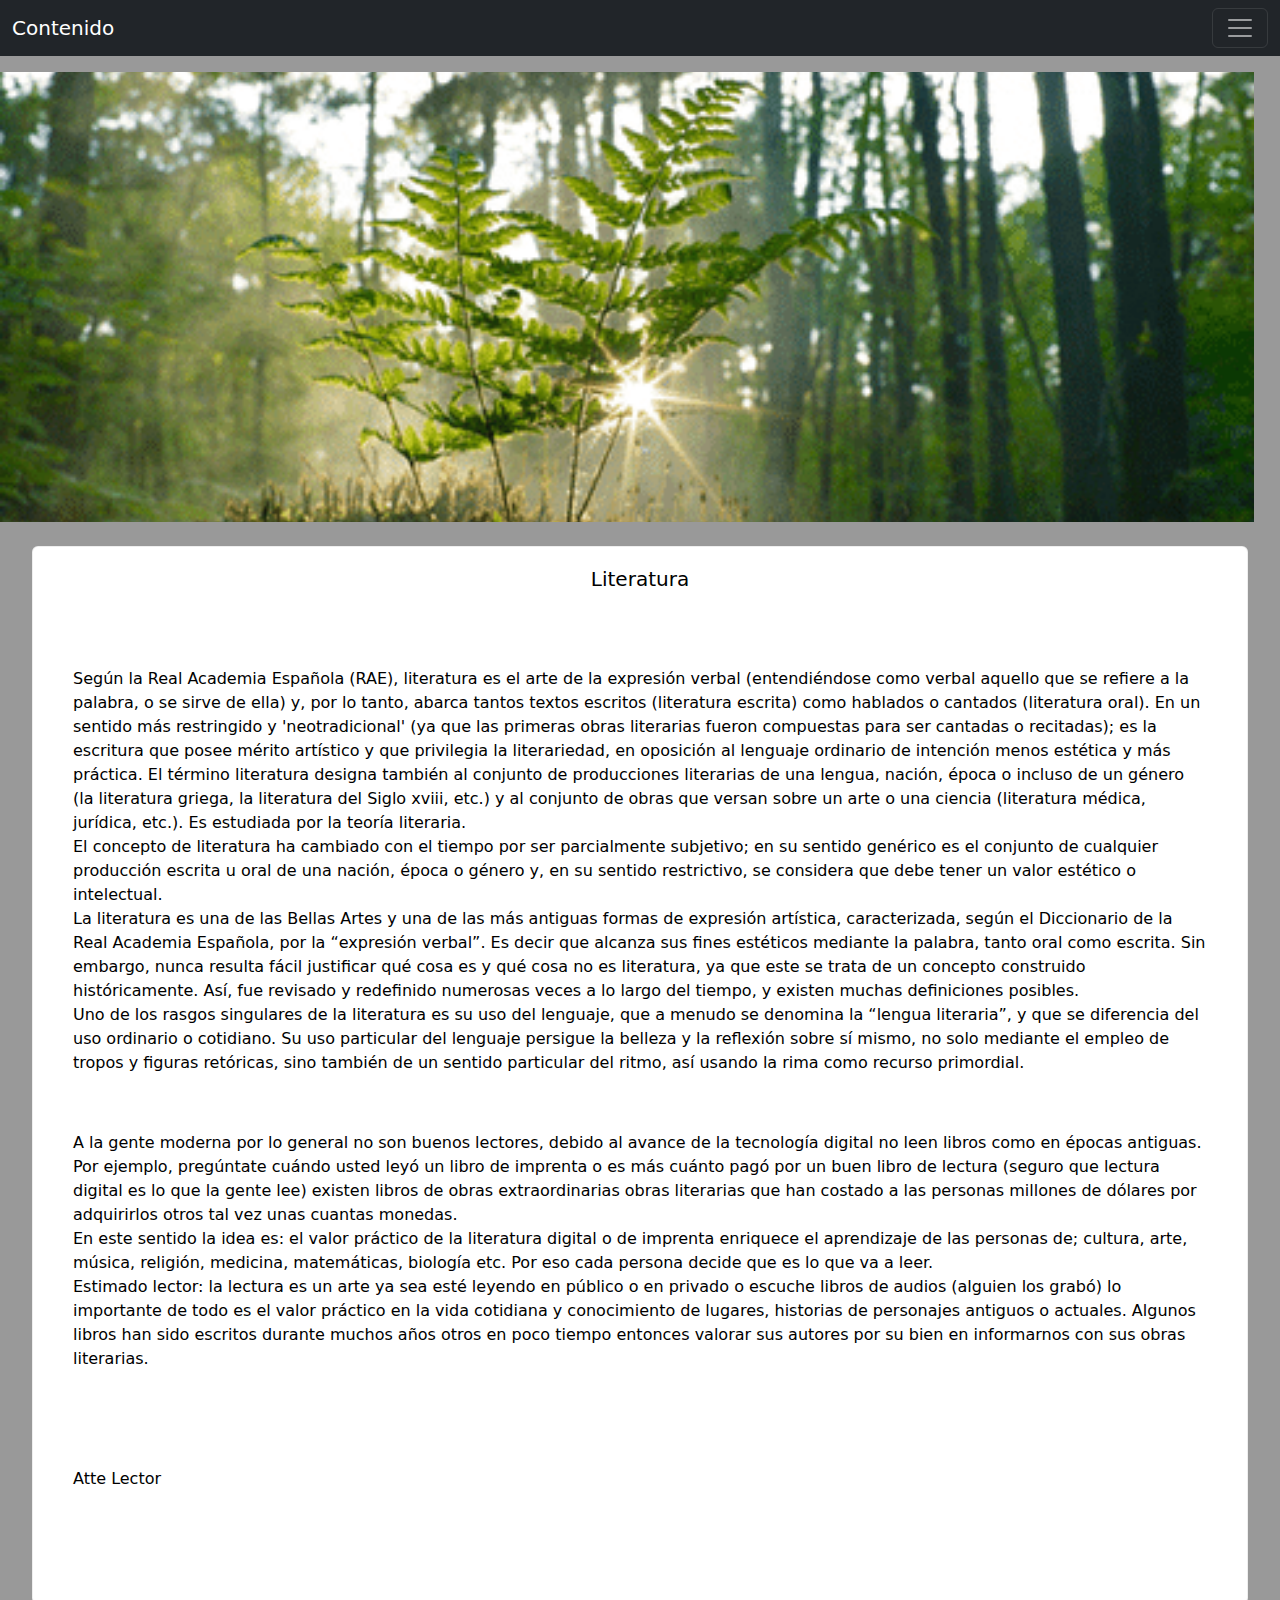
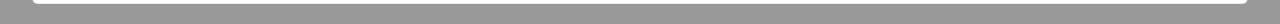
==== contenido.html @ c0efc9ba "ok" ====
<!DOCTYPE html>
<html lang="en">

<head>
  <meta charset="UTF-8">
  <meta name="viewport" content="width=device-width, initial-scale=1.0">
  <link rel="stylesheet" href="	https://cdn.jsdelivr.net/npm/bootstrap@5.3.2/dist/css/bootstrap.min.css">
  <script defer src="	https://cdn.jsdelivr.net/npm/bootstrap@5.3.2/dist/js/bootstrap.bundle.min.js"></script>
  <link rel="stylesheet" href="Escritura.css">
  <link rel="icon" href="#">

  <title>Literatura</title>
</head>

<body>
  <nav class="navbar navbar-dark bg-dark fixed-top">
    <div class="container-fluid">
      <a class="navbar-brand" href="#">Contenido</a>
      <button class="navbar-toggler" type="button" data-bs-toggle="offcanvas" data-bs-target="#offcanvasDarkNavbar"
        aria-controls="offcanvasDarkNavbar" aria-label="Toggle navigation">
        <span class="navbar-toggler-icon"></span>
      </button>
      <div class="offcanvas offcanvas-end text-bg-dark" tabindex="-1" id="offcanvasDarkNavbar"
        aria-labelledby="offcanvasDarkNavbarLabel">
        <div class="offcanvas-header">
          <h5 class="offcanvas-title" id="offcanvasDarkNavbarLabel"></h5>
          <button type="button" class="btn-close btn-close-white" data-bs-dismiss="offcanvas"
            aria-label="Close"></button>
        </div>
        <div class="offcanvas-body">
          <ul class="navbar-nav justify-content-end flex-grow-1 pe-3">
            <li class="nav-item">
              <a class="nav-link active" aria-current="page" href="index.html">Literatura</a>
            </li>



            <li><a class="dropdown-item" href="contenido.html">Contenido</a></li>
            <li><a class="dropdown-item" href="creditos.html">Creditos</a></li>
            <li>

          </ul>
          <form class="d-flex mt-3" role="search">
            <input class="form-control me-2" type="search" placeholder="Search" aria-label="Search">
            <button class="btn btn-success" type="submit">Search</button>
          </form>
        </div>
      </div>
    </div>
  </nav>
  <br>
  <br>
  <br>
  <audio src="audio/precusor 02.mp3" loop autoplay controlslist="nodownload"></audio>

  <header style="background: url(img/5.gif) no-repeat; background-size: cover; background-position: center;">

  </header>
  <br>
  
  
  


  <div class="contenido rounded">
    <div class="three-col">
      <div class="col">

        <h5>Literatura</h5>
        <br>
        <br>

        <p>
          Según la Real Academia Española (RAE), literatura es el arte de la expresión verbal (entendiéndose como verbal
          aquello que se refiere a la palabra, o se sirve de ella) y, por lo tanto, abarca tantos textos escritos
          (literatura escrita) como hablados o cantados (literatura oral). En un sentido más restringido y
          'neotradicional' (ya que las primeras obras literarias fueron compuestas para ser cantadas o recitadas); es la
          escritura que posee mérito artístico y que privilegia la literariedad, en oposición al lenguaje ordinario de
          intención menos estética y más práctica. El término literatura designa también al conjunto de producciones
          literarias de una lengua, nación, época o incluso de un género (la literatura griega, la literatura del Siglo
          xviii, etc.) y al conjunto de obras que versan sobre un arte o una ciencia (literatura médica, jurídica,
          etc.). Es estudiada por la teoría literaria. <br>

          El concepto de literatura ha cambiado con el tiempo por ser parcialmente subjetivo; en su sentido genérico es
          el conjunto de cualquier producción escrita u oral de una nación, época o género y, en su sentido restrictivo,
          se considera que debe tener un valor estético o intelectual. <br>

          La literatura es una de las Bellas Artes y una de las más antiguas formas de expresión artística,
          caracterizada, según el Diccionario de la Real Academia Española, por la “expresión verbal”. Es decir que
          alcanza sus fines estéticos mediante la palabra, tanto oral como escrita. Sin embargo, nunca resulta fácil
          justificar qué cosa es y qué cosa no es literatura, ya que este se trata de un concepto construido
          históricamente. Así, fue revisado y redefinido numerosas veces a lo largo del tiempo, y existen muchas
          definiciones posibles. <br>

          Uno de los rasgos singulares de la literatura es su uso del lenguaje, que a menudo se denomina la “lengua
          literaria”, y que se diferencia del uso ordinario o cotidiano. Su uso particular del lenguaje persigue la
          belleza y la reflexión sobre sí mismo, no solo mediante el empleo de tropos y figuras retóricas, sino también
          de un sentido particular del ritmo, así usando la rima como recurso primordial. <br>

        <p>




          A la gente moderna por lo general no son buenos lectores, debido al avance de la tecnología digital no leen
          libros como en épocas antiguas. Por ejemplo, pregúntate cuándo usted leyó un libro de imprenta o es más cuánto
          pagó por un buen libro de lectura (seguro que lectura digital es lo que la gente lee) existen libros de obras
          extraordinarias obras literarias que han costado a las personas millones de dólares por adquirirlos otros tal
          vez unas cuantas monedas. <br>
          En este sentido la idea es: el valor práctico de la literatura digital o de imprenta enriquece el aprendizaje
          de las personas de; cultura, arte, música, religión, medicina, matemáticas, biología etc. Por eso cada persona
          decide que es lo que va a leer. <br>
          Estimado lector: la lectura es un arte ya sea esté leyendo en público o en privado o escuche libros de audios
          (alguien los grabó) lo importante de todo es el valor práctico en la vida cotidiana y conocimiento de lugares,
          historias de personajes antiguos o actuales. Algunos libros han sido escritos durante muchos años otros en
          poco tiempo entonces valorar sus autores por su bien en informarnos con sus obras literarias.
          <br>
          <br><br>
          <br>
          <br>
          Atte Lector
        </p>

        </p>
      </div>
    </div>
  </div>
  <footer>
  </footer>












</body>

</html>
---- Escritura.css ----
*{
    padding: 0;
    margin: 0;
    box-sizing: border-box;
}

.contenido{
    width: 95%;
    text-align: center;
    vertical-align:middle;
    
    color:inherit;
    padding:20px;
    margin:auto; 
    background: white;
    border: #cccccc57 .03px solid;
}
p{
    color:black;
    text-align: left;
    padding: 20px;
}
h1,
h2,
h3
{
    text-align: center;
    color: rgb(0, 0, 0);
}

body{
align-content: center;
    background: linear-gradient(to right,rgba(0,0,0,.4),rgba(0,0,0,.4)), rgb(255, 255, 255);
    color:black;
}

nav{
    padding: 20px;
    display: block;
    text-decoration: none;
    width: 100%;
    background: rgba(152, 76, 0, 0.696);
    
}
nav li{
    display: inline;
    text-decoration: none;
    padding: 10px;
    font-size: larger;
    color: white;
    
    
}
li a{
    align-items: flex-end;
    color: white;
    text-decoration: none;
}

header{
    width: 98%;
    
    background: url(/img/giphy\ 3.gif) no-repeat;
    background-size: cover;
    background-position: center;
    background-size: cover;
    min-height: 50dvh;
    
}
footer{
    padding: 40px;
    width: 100;
    padding-top: 20px;
    background-color: transparent;
    position: relative;
    padding-bottom: 0;
}
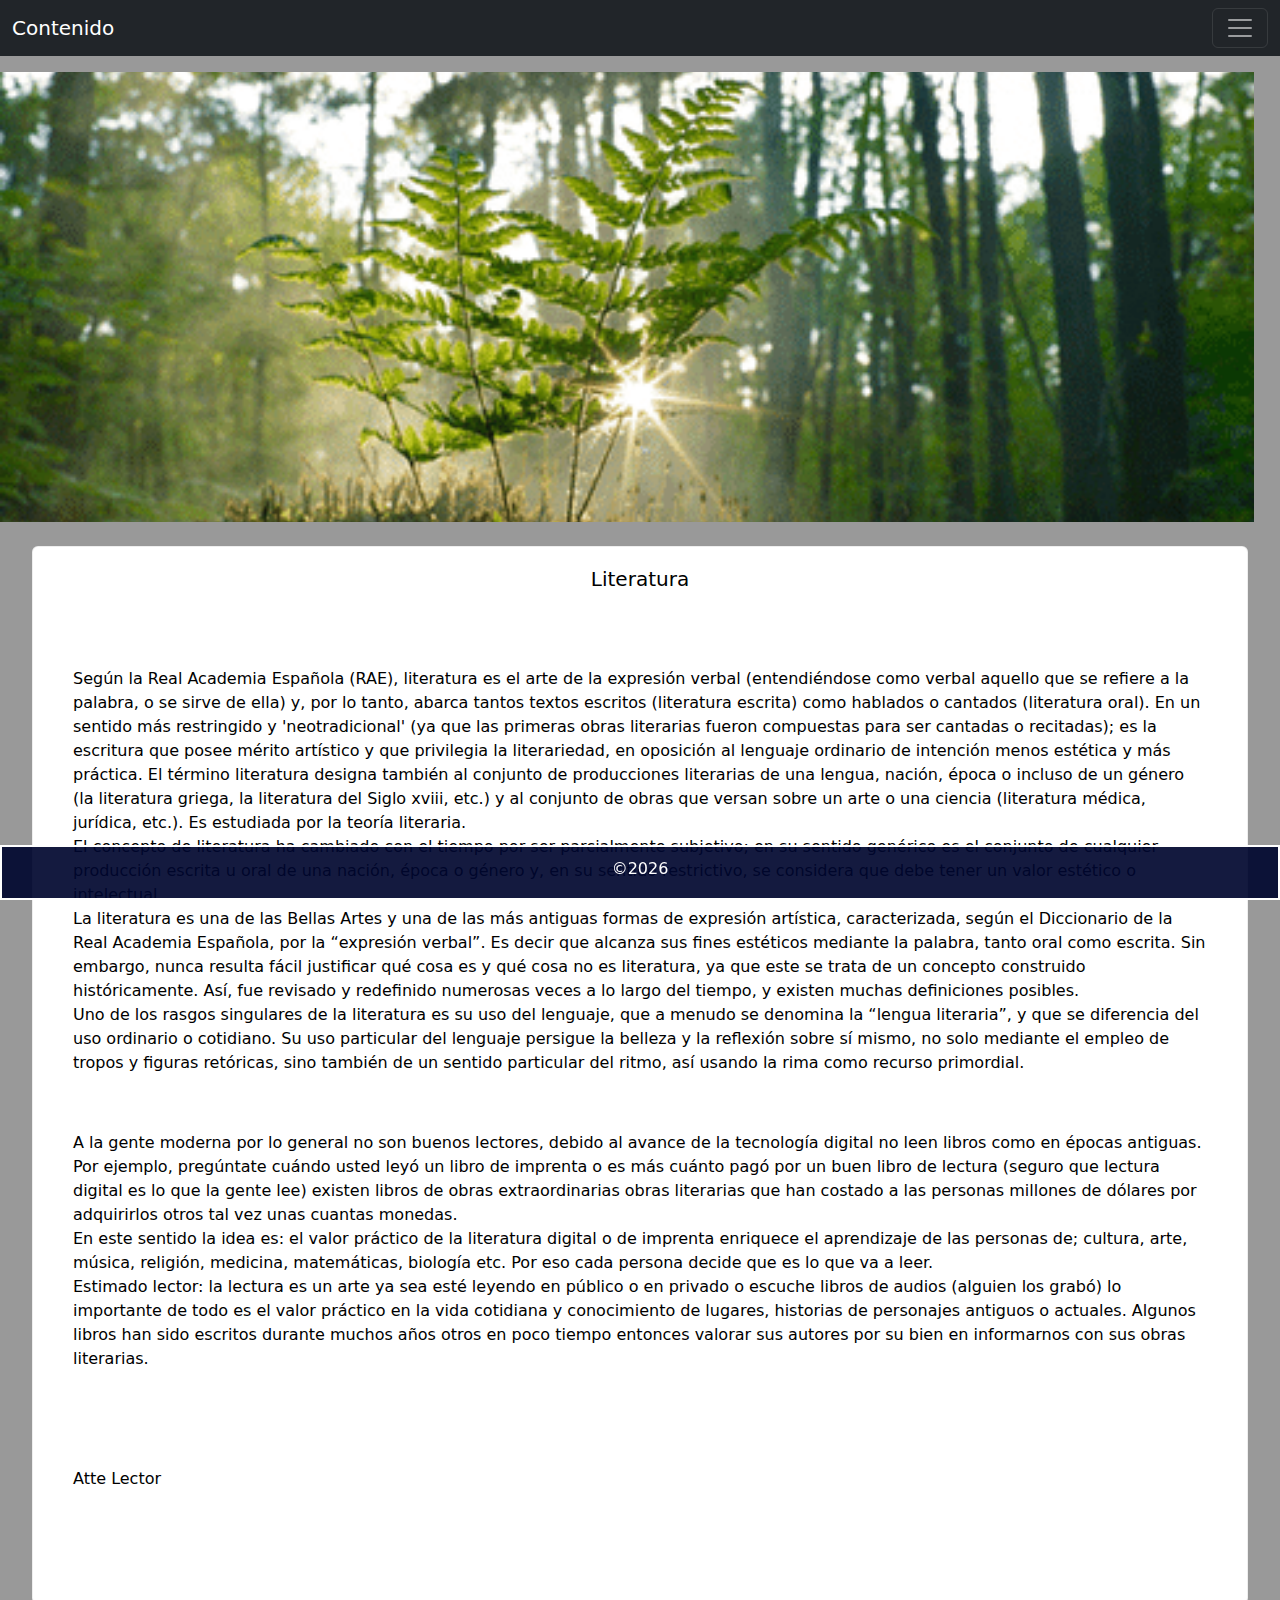
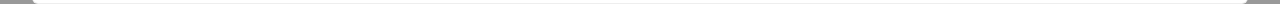
==== commit 93867e22: "ok" ====
--- a/contenido.html
+++ b/contenido.html
@@ -125,17 +125,11 @@
       </div>
     </div>
   </div>
+  
   <footer>
+    <h6> &COPY;<script >document.write(new Date().getFullYear());</script></h6>
+
   </footer>
-
-
-
-
-
-
-
-
-
 
 
 
--- a/Escritura.css
+++ b/Escritura.css
@@ -14,6 +14,20 @@
     margin:auto; 
     background: white;
     border: #cccccc57 .03px solid;
+
+}
+
+.slider{
+    width: 95%;
+    text-align: center;
+    vertical-align:middle;
+    padding-left: 10px;
+
+    
+    color:inherit;
+    margin:auto; 
+    background: transparent;
+
 }
 p{
     color:black;
@@ -26,6 +40,9 @@
 {
     text-align: center;
     color: rgb(0, 0, 0);
+}
+h6{
+    color: white;
 }
 
 body{
@@ -68,10 +85,15 @@
     
 }
 footer{
-    padding: 40px;
-    width: 100;
-    padding-top: 20px;
-    background-color: transparent;
-    position: relative;
-    padding-bottom: 0;
+    width: 100%;
+    margin:0 auto;
+    bottom: 0;
+    position: fixed;
+    text-align: center;
+    padding: 12px;
+    font-size: 75%;
+    border: 2px solid rgb(255, 255, 255);
+    background: rgba(0, 6, 47, 0.92) ;
+    bottom: 0;
+  
 }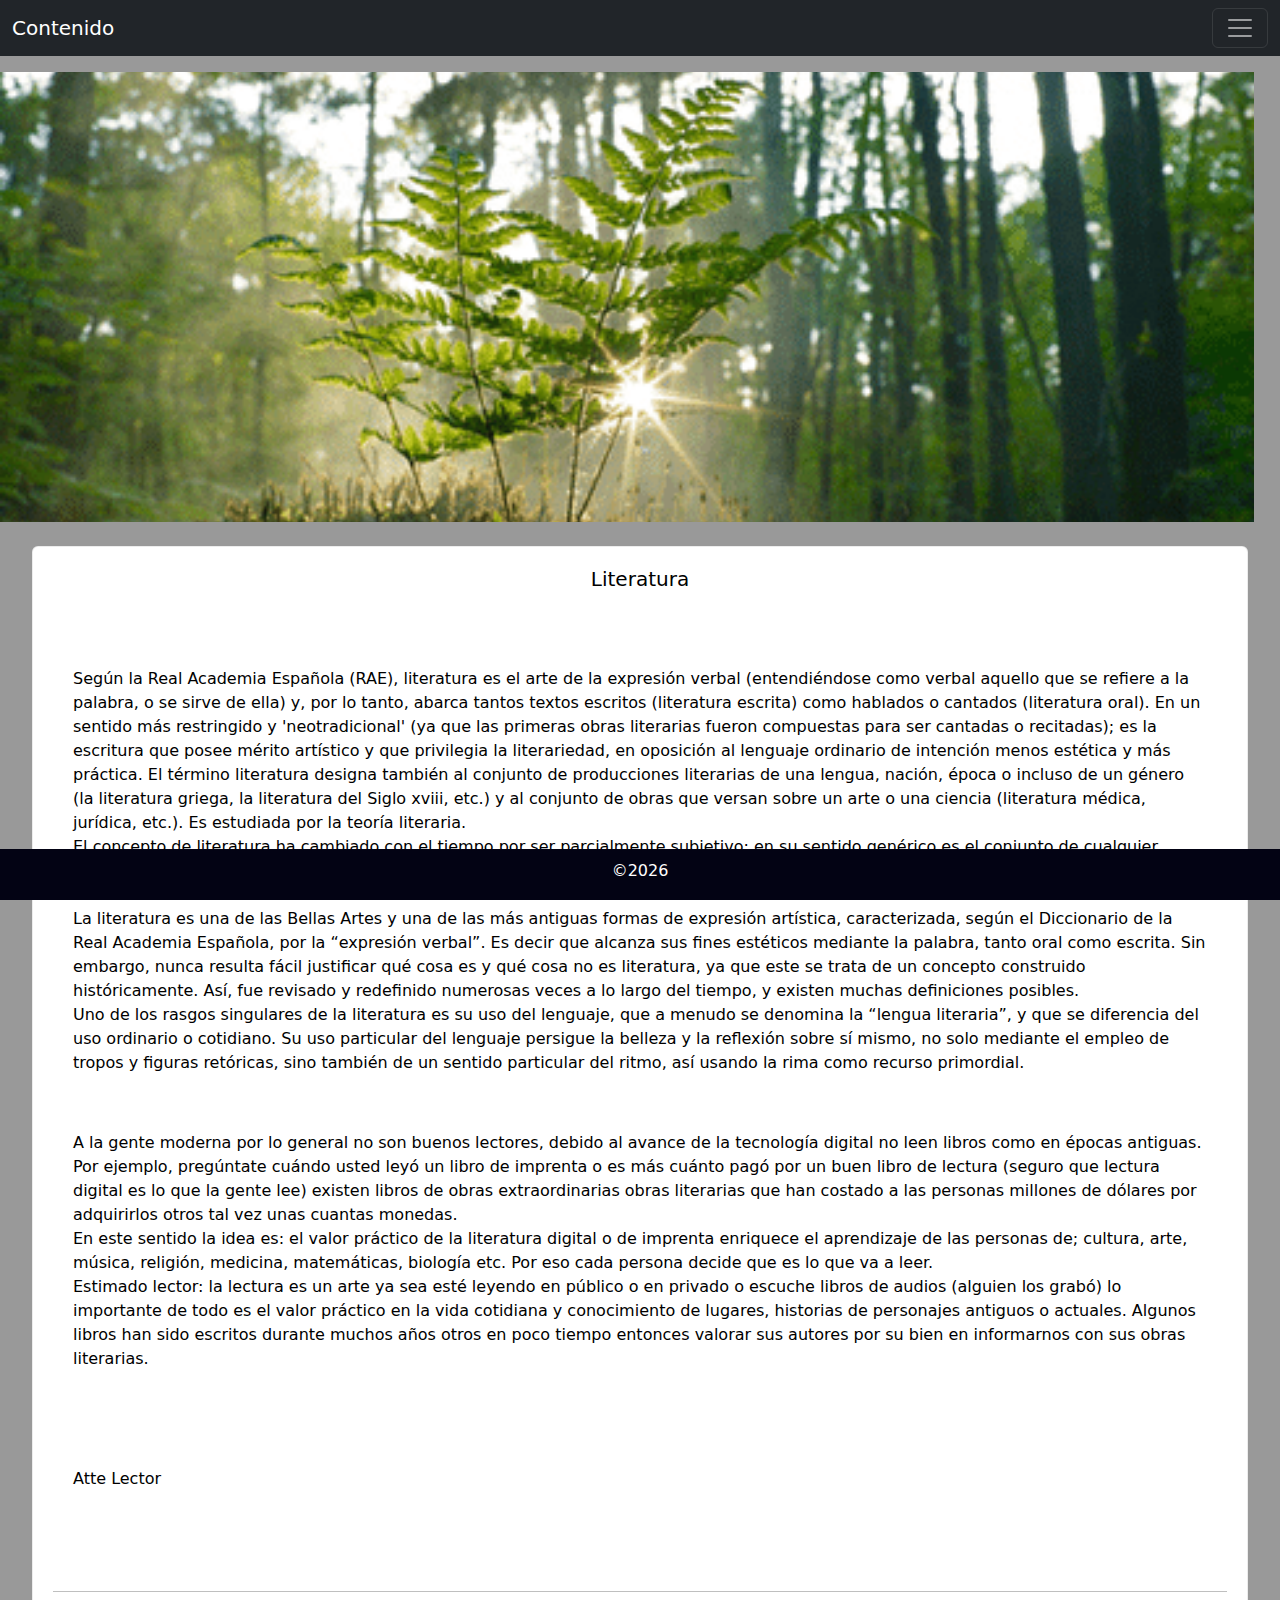
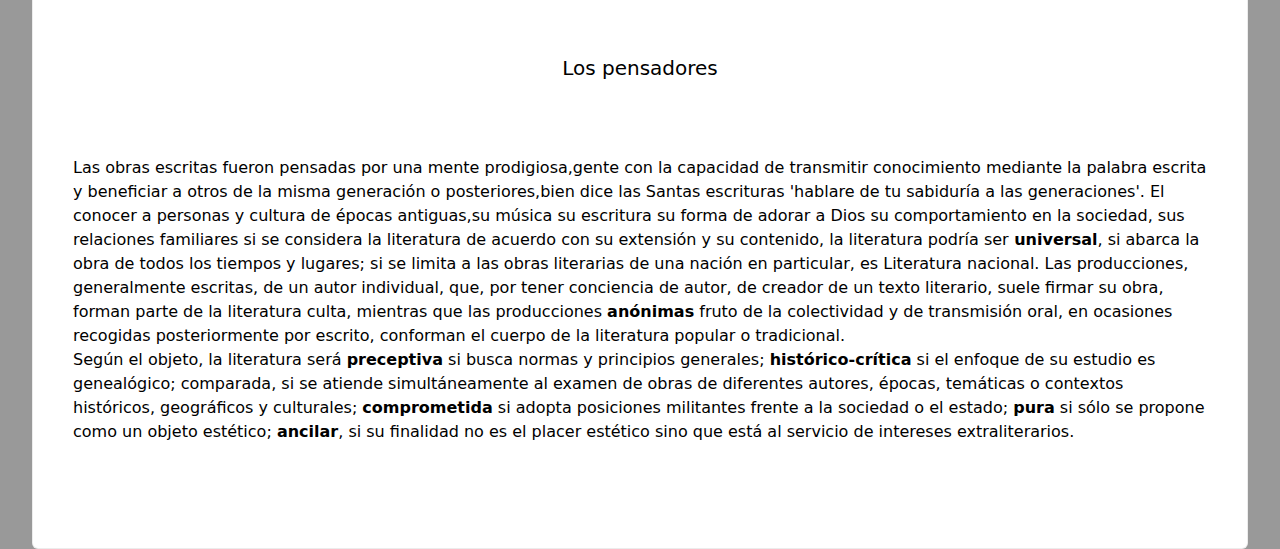
==== commit 3d85907a: "ok" ====
--- a/contenido.html
+++ b/contenido.html
@@ -96,7 +96,7 @@
           literaria”, y que se diferencia del uso ordinario o cotidiano. Su uso particular del lenguaje persigue la
           belleza y la reflexión sobre sí mismo, no solo mediante el empleo de tropos y figuras retóricas, sino también
           de un sentido particular del ritmo, así usando la rima como recurso primordial. <br>
-
+        </p>
         <p>
 
 
@@ -120,8 +120,27 @@
           <br>
           Atte Lector
         </p>
+        <br>
+        <br>
+        
+        <hr>
+        
+        <br>
+        <br>
+        <h5>Los pensadores</h5>
+        <br>
+        <br>
+
+        <p>
+          Las obras escritas fueron pensadas por una mente prodigiosa,gente con la capacidad de transmitir conocimiento mediante la palabra escrita y beneficiar a otros de la misma generación o posteriores,bien dice las Santas escrituras 'hablare de tu sabiduría a las generaciones'.
+El conocer a personas y cultura de épocas antiguas,su música su escritura su forma de adorar a Dios su comportamiento en la sociedad, sus relaciones familiares si se considera la literatura de acuerdo con su extensión y su contenido, la literatura podría ser<B> universal</B>, si abarca la obra de todos los tiempos y lugares; si se limita a las obras literarias de una nación en particular, es Literatura nacional. Las producciones, generalmente escritas, de un autor individual, que, por tener conciencia de autor, de creador de un texto literario, suele firmar su obra, forman parte de la literatura culta, mientras que las producciones <b>anónimas</b> fruto de la colectividad y de transmisión oral, en ocasiones recogidas posteriormente por escrito, conforman el cuerpo de la literatura popular o tradicional.<br>
+Según el objeto, la literatura será <b>preceptiva</b> si busca normas y principios generales; <b>histórico-crítica</b> si el enfoque de su estudio es genealógico; comparada, si se atiende simultáneamente al examen de obras de diferentes autores, épocas, temáticas o contextos históricos, geográficos y culturales; <b>comprometida</b> si adopta posiciones militantes frente a la sociedad o el estado; <b>pura</b> si sólo se propone como un objeto estético; <b>ancilar</b>, si su finalidad no es el placer estético sino que está al servicio de intereses extraliterarios.
 
         </p>
+        <br>
+        <br>
+
+        
       </div>
     </div>
   </div>
--- a/Escritura.css
+++ b/Escritura.css
@@ -13,7 +13,7 @@
     padding:20px;
     margin:auto; 
     background: white;
-    border: #cccccc57 .03px solid;
+    border: #cccccc60 .03px solid;
 
 }
 
@@ -76,7 +76,6 @@
 
 header{
     width: 98%;
-    
     background: url(/img/giphy\ 3.gif) no-repeat;
     background-size: cover;
     background-position: center;
@@ -92,8 +91,8 @@
     text-align: center;
     padding: 12px;
     font-size: 75%;
-    border: 2px solid rgb(255, 255, 255);
-    background: rgba(0, 6, 47, 0.92) ;
+
+    background: rgb(3, 3, 20);
     bottom: 0;
   
 }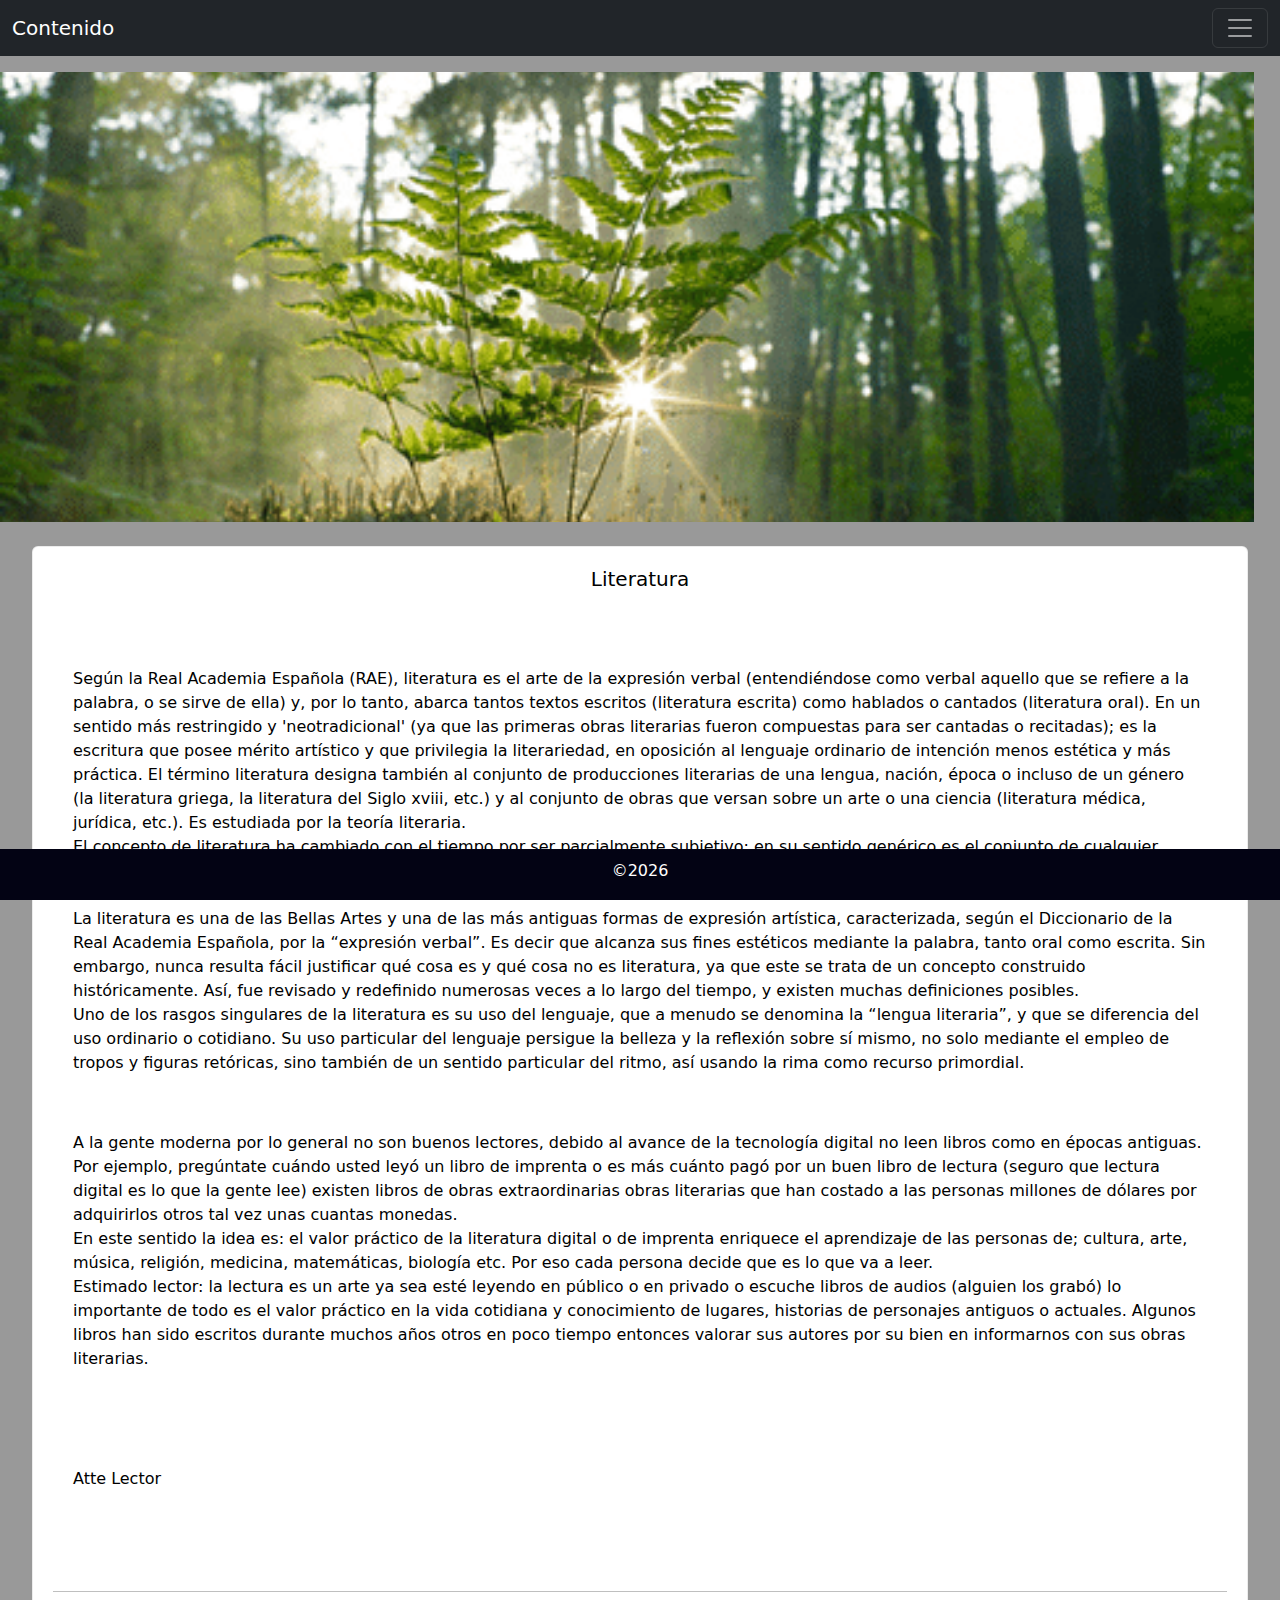
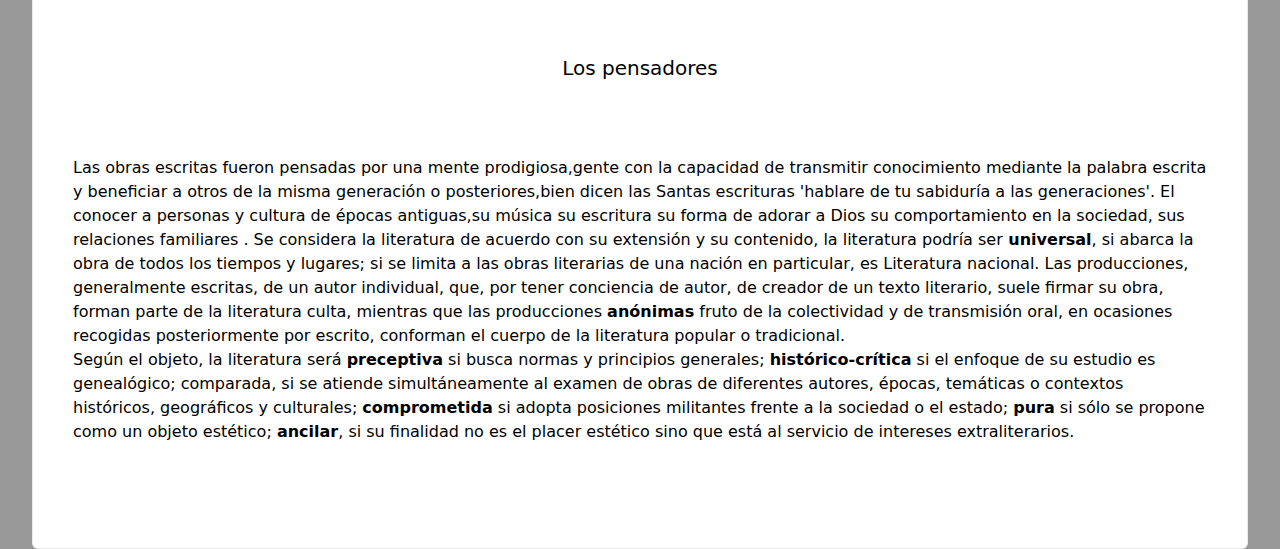
==== commit 3756ce7a: "ok" ====
--- a/contenido.html
+++ b/contenido.html
@@ -132,8 +132,8 @@
         <br>
 
         <p>
-          Las obras escritas fueron pensadas por una mente prodigiosa,gente con la capacidad de transmitir conocimiento mediante la palabra escrita y beneficiar a otros de la misma generación o posteriores,bien dice las Santas escrituras 'hablare de tu sabiduría a las generaciones'.
-El conocer a personas y cultura de épocas antiguas,su música su escritura su forma de adorar a Dios su comportamiento en la sociedad, sus relaciones familiares si se considera la literatura de acuerdo con su extensión y su contenido, la literatura podría ser<B> universal</B>, si abarca la obra de todos los tiempos y lugares; si se limita a las obras literarias de una nación en particular, es Literatura nacional. Las producciones, generalmente escritas, de un autor individual, que, por tener conciencia de autor, de creador de un texto literario, suele firmar su obra, forman parte de la literatura culta, mientras que las producciones <b>anónimas</b> fruto de la colectividad y de transmisión oral, en ocasiones recogidas posteriormente por escrito, conforman el cuerpo de la literatura popular o tradicional.<br>
+          Las obras escritas fueron pensadas por una mente prodigiosa,gente con la capacidad de transmitir conocimiento mediante la palabra escrita y beneficiar a otros de la misma generación o posteriores,bien dicen las Santas escrituras 'hablare de tu sabiduría a las generaciones'.
+El conocer a personas y cultura de épocas antiguas,su música su escritura su forma de adorar a Dios su comportamiento en la sociedad, sus relaciones familiares . Se considera la literatura de acuerdo con su extensión y su contenido, la literatura podría ser<B> universal</B>, si abarca la obra de todos los tiempos y lugares; si se limita a las obras literarias de una nación en particular, es Literatura nacional. Las producciones, generalmente escritas, de un autor individual, que, por tener conciencia de autor, de creador de un texto literario, suele firmar su obra, forman parte de la literatura culta, mientras que las producciones <b>anónimas</b> fruto de la colectividad y de transmisión oral, en ocasiones recogidas posteriormente por escrito, conforman el cuerpo de la literatura popular o tradicional.<br>
 Según el objeto, la literatura será <b>preceptiva</b> si busca normas y principios generales; <b>histórico-crítica</b> si el enfoque de su estudio es genealógico; comparada, si se atiende simultáneamente al examen de obras de diferentes autores, épocas, temáticas o contextos históricos, geográficos y culturales; <b>comprometida</b> si adopta posiciones militantes frente a la sociedad o el estado; <b>pura</b> si sólo se propone como un objeto estético; <b>ancilar</b>, si su finalidad no es el placer estético sino que está al servicio de intereses extraliterarios.
 
         </p>
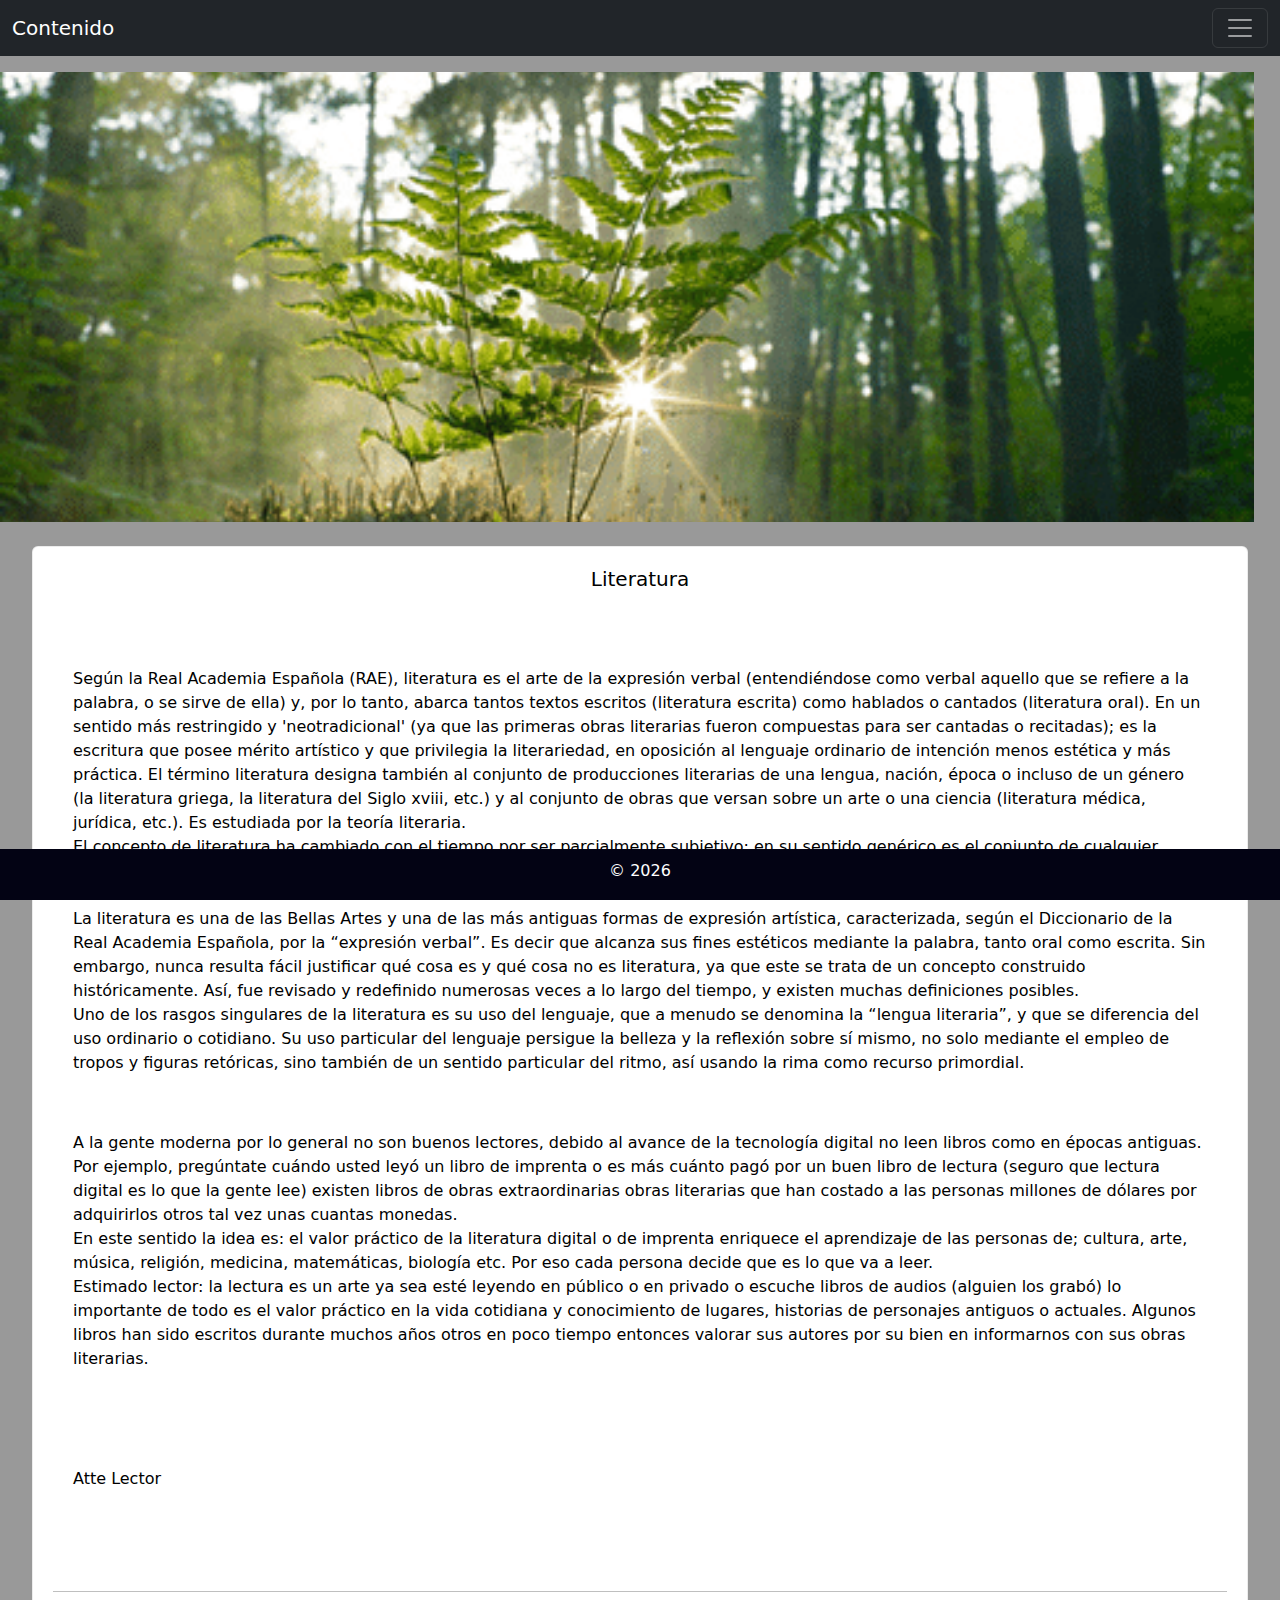
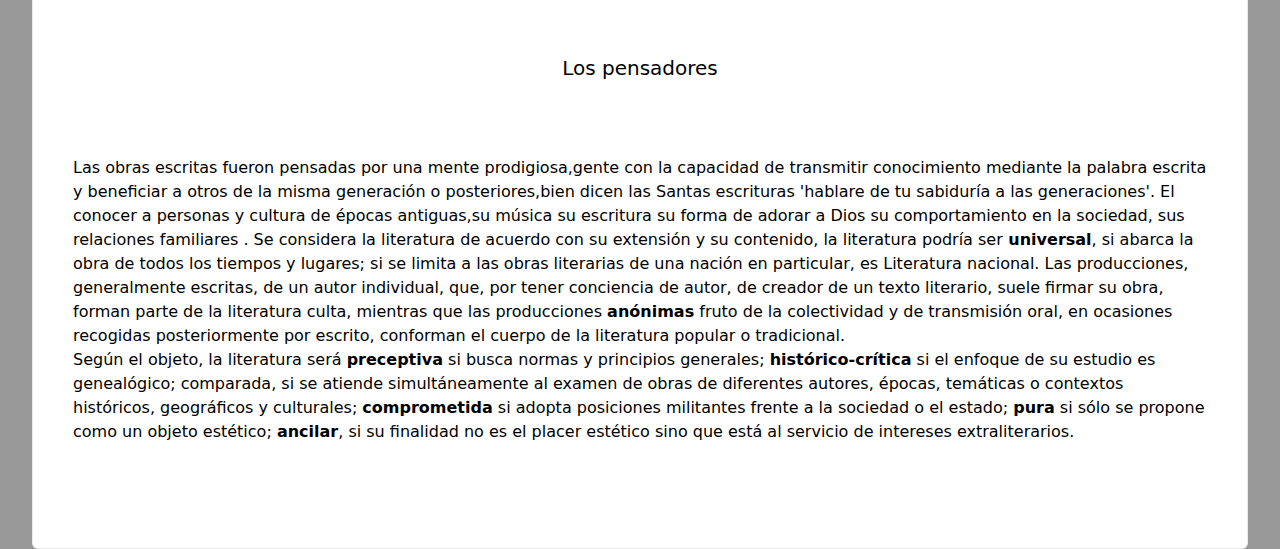
==== commit fe3fb810: "ok" ====
--- a/contenido.html
+++ b/contenido.html
@@ -1,157 +1,225 @@
 <!DOCTYPE html>
 <html lang="en">
-
-<head>
-  <meta charset="UTF-8">
-  <meta name="viewport" content="width=device-width, initial-scale=1.0">
-  <link rel="stylesheet" href="	https://cdn.jsdelivr.net/npm/bootstrap@5.3.2/dist/css/bootstrap.min.css">
-  <script defer src="	https://cdn.jsdelivr.net/npm/bootstrap@5.3.2/dist/js/bootstrap.bundle.min.js"></script>
-  <link rel="stylesheet" href="Escritura.css">
-  <link rel="icon" href="#">
-
-  <title>Literatura</title>
-</head>
-
-<body>
-  <nav class="navbar navbar-dark bg-dark fixed-top">
-    <div class="container-fluid">
-      <a class="navbar-brand" href="#">Contenido</a>
-      <button class="navbar-toggler" type="button" data-bs-toggle="offcanvas" data-bs-target="#offcanvasDarkNavbar"
-        aria-controls="offcanvasDarkNavbar" aria-label="Toggle navigation">
-        <span class="navbar-toggler-icon"></span>
-      </button>
-      <div class="offcanvas offcanvas-end text-bg-dark" tabindex="-1" id="offcanvasDarkNavbar"
-        aria-labelledby="offcanvasDarkNavbarLabel">
-        <div class="offcanvas-header">
-          <h5 class="offcanvas-title" id="offcanvasDarkNavbarLabel"></h5>
-          <button type="button" class="btn-close btn-close-white" data-bs-dismiss="offcanvas"
-            aria-label="Close"></button>
+  <head>
+    <meta charset="UTF-8" />
+    <meta name="viewport" content="width=device-width, initial-scale=1.0" />
+    <link
+      rel="stylesheet"
+      href="	https://cdn.jsdelivr.net/npm/bootstrap@5.3.2/dist/css/bootstrap.min.css"
+    />
+    <script
+      defer
+      src="	https://cdn.jsdelivr.net/npm/bootstrap@5.3.2/dist/js/bootstrap.bundle.min.js"
+    ></script>
+    <link rel="stylesheet" href="Escritura.css" />
+    <link rel="icon" href="#" />
+
+    <title>Literatura</title>
+  </head>
+
+  <body>
+    <nav class="navbar navbar-dark bg-dark fixed-top">
+      <div class="container-fluid">
+        <a class="navbar-brand" href="#">Contenido</a>
+        <button
+          class="navbar-toggler"
+          type="button"
+          data-bs-toggle="offcanvas"
+          data-bs-target="#offcanvasDarkNavbar"
+          aria-controls="offcanvasDarkNavbar"
+          aria-label="Toggle navigation"
+        >
+          <span class="navbar-toggler-icon"></span>
+        </button>
+        <div
+          class="offcanvas offcanvas-end text-bg-dark"
+          tabindex="-1"
+          id="offcanvasDarkNavbar"
+          aria-labelledby="offcanvasDarkNavbarLabel"
+        >
+          <div class="offcanvas-header">
+            <h5 class="offcanvas-title" id="offcanvasDarkNavbarLabel"></h5>
+            <button
+              type="button"
+              class="btn-close btn-close-white"
+              data-bs-dismiss="offcanvas"
+              aria-label="Close"
+            ></button>
+          </div>
+          <div class="offcanvas-body">
+            <ul class="navbar-nav justify-content-end flex-grow-1 pe-3">
+              <li class="nav-item">
+                <a class="nav-link active" aria-current="page" href="index.html"
+                  >Literatura</a
+                >
+              </li>
+
+              <li>
+                <a class="dropdown-item" href="contenido.html">Contenido</a>
+              </li>
+              <li>
+                <a class="dropdown-item" href="creditos.html">Creditos</a>
+              </li>
+              <li></li>
+            </ul>
+
+            <form class="d-flex mt-3" role="search">
+              <input
+                class="form-control me-2"
+                type="search"
+                placeholder="Search"
+                aria-label="Search"
+              />
+              <button class="btn btn-success" type="submit">Search</button>
+            </form>
+          </div>
         </div>
-        <div class="offcanvas-body">
-          <ul class="navbar-nav justify-content-end flex-grow-1 pe-3">
-            <li class="nav-item">
-              <a class="nav-link active" aria-current="page" href="index.html">Literatura</a>
-            </li>
-
-
-
-            <li><a class="dropdown-item" href="contenido.html">Contenido</a></li>
-            <li><a class="dropdown-item" href="creditos.html">Creditos</a></li>
-            <li>
-
-          </ul>
-          <form class="d-flex mt-3" role="search">
-            <input class="form-control me-2" type="search" placeholder="Search" aria-label="Search">
-            <button class="btn btn-success" type="submit">Search</button>
-          </form>
+      </div>
+    </nav>
+    <br />
+    <br />
+    <br />
+    <audio
+      src="audio/precusor 02.mp3"
+      loop
+      autoplay
+      controlslist="nodownload"
+    ></audio>
+
+    <header
+      style="
+        background: url(img/5.gif) no-repeat;
+        background-size: cover;
+        background-position: center;
+      "
+    ></header>
+    <br />
+
+    <div class="contenido rounded">
+      <div class="three-col">
+        <div class="col">
+          <h5>Literatura</h5>
+          <br />
+          <br />
+
+          <p>
+            Según la Real Academia Española (RAE), literatura es el arte de la
+            expresión verbal (entendiéndose como verbal aquello que se refiere a
+            la palabra, o se sirve de ella) y, por lo tanto, abarca tantos
+            textos escritos (literatura escrita) como hablados o cantados
+            (literatura oral). En un sentido más restringido y 'neotradicional'
+            (ya que las primeras obras literarias fueron compuestas para ser
+            cantadas o recitadas); es la escritura que posee mérito artístico y
+            que privilegia la literariedad, en oposición al lenguaje ordinario
+            de intención menos estética y más práctica. El término literatura
+            designa también al conjunto de producciones literarias de una
+            lengua, nación, época o incluso de un género (la literatura griega,
+            la literatura del Siglo xviii, etc.) y al conjunto de obras que
+            versan sobre un arte o una ciencia (literatura médica, jurídica,
+            etc.). Es estudiada por la teoría literaria. <br />
+
+            El concepto de literatura ha cambiado con el tiempo por ser
+            parcialmente subjetivo; en su sentido genérico es el conjunto de
+            cualquier producción escrita u oral de una nación, época o género y,
+            en su sentido restrictivo, se considera que debe tener un valor
+            estético o intelectual. <br />
+
+            La literatura es una de las Bellas Artes y una de las más antiguas
+            formas de expresión artística, caracterizada, según el Diccionario
+            de la Real Academia Española, por la “expresión verbal”. Es decir
+            que alcanza sus fines estéticos mediante la palabra, tanto oral como
+            escrita. Sin embargo, nunca resulta fácil justificar qué cosa es y
+            qué cosa no es literatura, ya que este se trata de un concepto
+            construido históricamente. Así, fue revisado y redefinido numerosas
+            veces a lo largo del tiempo, y existen muchas definiciones posibles.
+            <br />
+
+            Uno de los rasgos singulares de la literatura es su uso del
+            lenguaje, que a menudo se denomina la “lengua literaria”, y que se
+            diferencia del uso ordinario o cotidiano. Su uso particular del
+            lenguaje persigue la belleza y la reflexión sobre sí mismo, no solo
+            mediante el empleo de tropos y figuras retóricas, sino también de un
+            sentido particular del ritmo, así usando la rima como recurso
+            primordial. <br />
+          </p>
+          <p>
+            A la gente moderna por lo general no son buenos lectores, debido al
+            avance de la tecnología digital no leen libros como en épocas
+            antiguas. Por ejemplo, pregúntate cuándo usted leyó un libro de
+            imprenta o es más cuánto pagó por un buen libro de lectura (seguro
+            que lectura digital es lo que la gente lee) existen libros de obras
+            extraordinarias obras literarias que han costado a las personas
+            millones de dólares por adquirirlos otros tal vez unas cuantas
+            monedas. <br />
+            En este sentido la idea es: el valor práctico de la literatura
+            digital o de imprenta enriquece el aprendizaje de las personas de;
+            cultura, arte, música, religión, medicina, matemáticas, biología
+            etc. Por eso cada persona decide que es lo que va a leer. <br />
+            Estimado lector: la lectura es un arte ya sea esté leyendo en
+            público o en privado o escuche libros de audios (alguien los grabó)
+            lo importante de todo es el valor práctico en la vida cotidiana y
+            conocimiento de lugares, historias de personajes antiguos o
+            actuales. Algunos libros han sido escritos durante muchos años otros
+            en poco tiempo entonces valorar sus autores por su bien en
+            informarnos con sus obras literarias.
+            <br />
+            <br /><br />
+            <br />
+            <br />
+            Atte Lector
+          </p>
+          <br />
+          <br />
+
+          <hr />
+
+          <br />
+          <br />
+          <h5>Los pensadores</h5>
+          <br />
+          <br />
+
+          <p>
+            Las obras escritas fueron pensadas por una mente prodigiosa,gente
+            con la capacidad de transmitir conocimiento mediante la palabra
+            escrita y beneficiar a otros de la misma generación o
+            posteriores,bien dicen las Santas escrituras 'hablare de tu
+            sabiduría a las generaciones'. El conocer a personas y cultura de
+            épocas antiguas,su música su escritura su forma de adorar a Dios su
+            comportamiento en la sociedad, sus relaciones familiares . Se
+            considera la literatura de acuerdo con su extensión y su contenido,
+            la literatura podría ser<b> universal</b>, si abarca la obra de
+            todos los tiempos y lugares; si se limita a las obras literarias de
+            una nación en particular, es Literatura nacional. Las producciones,
+            generalmente escritas, de un autor individual, que, por tener
+            conciencia de autor, de creador de un texto literario, suele firmar
+            su obra, forman parte de la literatura culta, mientras que las
+            producciones <b>anónimas</b> fruto de la colectividad y de
+            transmisión oral, en ocasiones recogidas posteriormente por escrito,
+            conforman el cuerpo de la literatura popular o tradicional.<br />
+            Según el objeto, la literatura será <b>preceptiva</b> si busca
+            normas y principios generales; <b>histórico-crítica</b> si el
+            enfoque de su estudio es genealógico; comparada, si se atiende
+            simultáneamente al examen de obras de diferentes autores, épocas,
+            temáticas o contextos históricos, geográficos y culturales;
+            <b>comprometida</b> si adopta posiciones militantes frente a la
+            sociedad o el estado; <b>pura</b> si sólo se propone como un objeto
+            estético; <b>ancilar</b>, si su finalidad no es el placer estético
+            sino que está al servicio de intereses extraliterarios.
+          </p>
+          <br />
+          <br />
         </div>
       </div>
     </div>
-  </nav>
-  <br>
-  <br>
-  <br>
-  <audio src="audio/precusor 02.mp3" loop autoplay controlslist="nodownload"></audio>
-
-  <header style="background: url(img/5.gif) no-repeat; background-size: cover; background-position: center;">
-
-  </header>
-  <br>
-  
-  
-  
-
-
-  <div class="contenido rounded">
-    <div class="three-col">
-      <div class="col">
-
-        <h5>Literatura</h5>
-        <br>
-        <br>
-
-        <p>
-          Según la Real Academia Española (RAE), literatura es el arte de la expresión verbal (entendiéndose como verbal
-          aquello que se refiere a la palabra, o se sirve de ella) y, por lo tanto, abarca tantos textos escritos
-          (literatura escrita) como hablados o cantados (literatura oral). En un sentido más restringido y
-          'neotradicional' (ya que las primeras obras literarias fueron compuestas para ser cantadas o recitadas); es la
-          escritura que posee mérito artístico y que privilegia la literariedad, en oposición al lenguaje ordinario de
-          intención menos estética y más práctica. El término literatura designa también al conjunto de producciones
-          literarias de una lengua, nación, época o incluso de un género (la literatura griega, la literatura del Siglo
-          xviii, etc.) y al conjunto de obras que versan sobre un arte o una ciencia (literatura médica, jurídica,
-          etc.). Es estudiada por la teoría literaria. <br>
-
-          El concepto de literatura ha cambiado con el tiempo por ser parcialmente subjetivo; en su sentido genérico es
-          el conjunto de cualquier producción escrita u oral de una nación, época o género y, en su sentido restrictivo,
-          se considera que debe tener un valor estético o intelectual. <br>
-
-          La literatura es una de las Bellas Artes y una de las más antiguas formas de expresión artística,
-          caracterizada, según el Diccionario de la Real Academia Española, por la “expresión verbal”. Es decir que
-          alcanza sus fines estéticos mediante la palabra, tanto oral como escrita. Sin embargo, nunca resulta fácil
-          justificar qué cosa es y qué cosa no es literatura, ya que este se trata de un concepto construido
-          históricamente. Así, fue revisado y redefinido numerosas veces a lo largo del tiempo, y existen muchas
-          definiciones posibles. <br>
-
-          Uno de los rasgos singulares de la literatura es su uso del lenguaje, que a menudo se denomina la “lengua
-          literaria”, y que se diferencia del uso ordinario o cotidiano. Su uso particular del lenguaje persigue la
-          belleza y la reflexión sobre sí mismo, no solo mediante el empleo de tropos y figuras retóricas, sino también
-          de un sentido particular del ritmo, así usando la rima como recurso primordial. <br>
-        </p>
-        <p>
-
-
-
-
-          A la gente moderna por lo general no son buenos lectores, debido al avance de la tecnología digital no leen
-          libros como en épocas antiguas. Por ejemplo, pregúntate cuándo usted leyó un libro de imprenta o es más cuánto
-          pagó por un buen libro de lectura (seguro que lectura digital es lo que la gente lee) existen libros de obras
-          extraordinarias obras literarias que han costado a las personas millones de dólares por adquirirlos otros tal
-          vez unas cuantas monedas. <br>
-          En este sentido la idea es: el valor práctico de la literatura digital o de imprenta enriquece el aprendizaje
-          de las personas de; cultura, arte, música, religión, medicina, matemáticas, biología etc. Por eso cada persona
-          decide que es lo que va a leer. <br>
-          Estimado lector: la lectura es un arte ya sea esté leyendo en público o en privado o escuche libros de audios
-          (alguien los grabó) lo importante de todo es el valor práctico en la vida cotidiana y conocimiento de lugares,
-          historias de personajes antiguos o actuales. Algunos libros han sido escritos durante muchos años otros en
-          poco tiempo entonces valorar sus autores por su bien en informarnos con sus obras literarias.
-          <br>
-          <br><br>
-          <br>
-          <br>
-          Atte Lector
-        </p>
-        <br>
-        <br>
-        
-        <hr>
-        
-        <br>
-        <br>
-        <h5>Los pensadores</h5>
-        <br>
-        <br>
-
-        <p>
-          Las obras escritas fueron pensadas por una mente prodigiosa,gente con la capacidad de transmitir conocimiento mediante la palabra escrita y beneficiar a otros de la misma generación o posteriores,bien dicen las Santas escrituras 'hablare de tu sabiduría a las generaciones'.
-El conocer a personas y cultura de épocas antiguas,su música su escritura su forma de adorar a Dios su comportamiento en la sociedad, sus relaciones familiares . Se considera la literatura de acuerdo con su extensión y su contenido, la literatura podría ser<B> universal</B>, si abarca la obra de todos los tiempos y lugares; si se limita a las obras literarias de una nación en particular, es Literatura nacional. Las producciones, generalmente escritas, de un autor individual, que, por tener conciencia de autor, de creador de un texto literario, suele firmar su obra, forman parte de la literatura culta, mientras que las producciones <b>anónimas</b> fruto de la colectividad y de transmisión oral, en ocasiones recogidas posteriormente por escrito, conforman el cuerpo de la literatura popular o tradicional.<br>
-Según el objeto, la literatura será <b>preceptiva</b> si busca normas y principios generales; <b>histórico-crítica</b> si el enfoque de su estudio es genealógico; comparada, si se atiende simultáneamente al examen de obras de diferentes autores, épocas, temáticas o contextos históricos, geográficos y culturales; <b>comprometida</b> si adopta posiciones militantes frente a la sociedad o el estado; <b>pura</b> si sólo se propone como un objeto estético; <b>ancilar</b>, si su finalidad no es el placer estético sino que está al servicio de intereses extraliterarios.
-
-        </p>
-        <br>
-        <br>
-
-        
-      </div>
-    </div>
-  </div>
-  
-  <footer>
-    <h6> &COPY;<script >document.write(new Date().getFullYear());</script></h6>
-
-  </footer>
-
-
-
-</body>
-
-</html>+
+    <footer>
+      <h6>
+        &COPY;
+        <script>
+          document.write(new Date().getFullYear());
+        </script>
+      </h6>
+    </footer>
+  </body>
+</html>
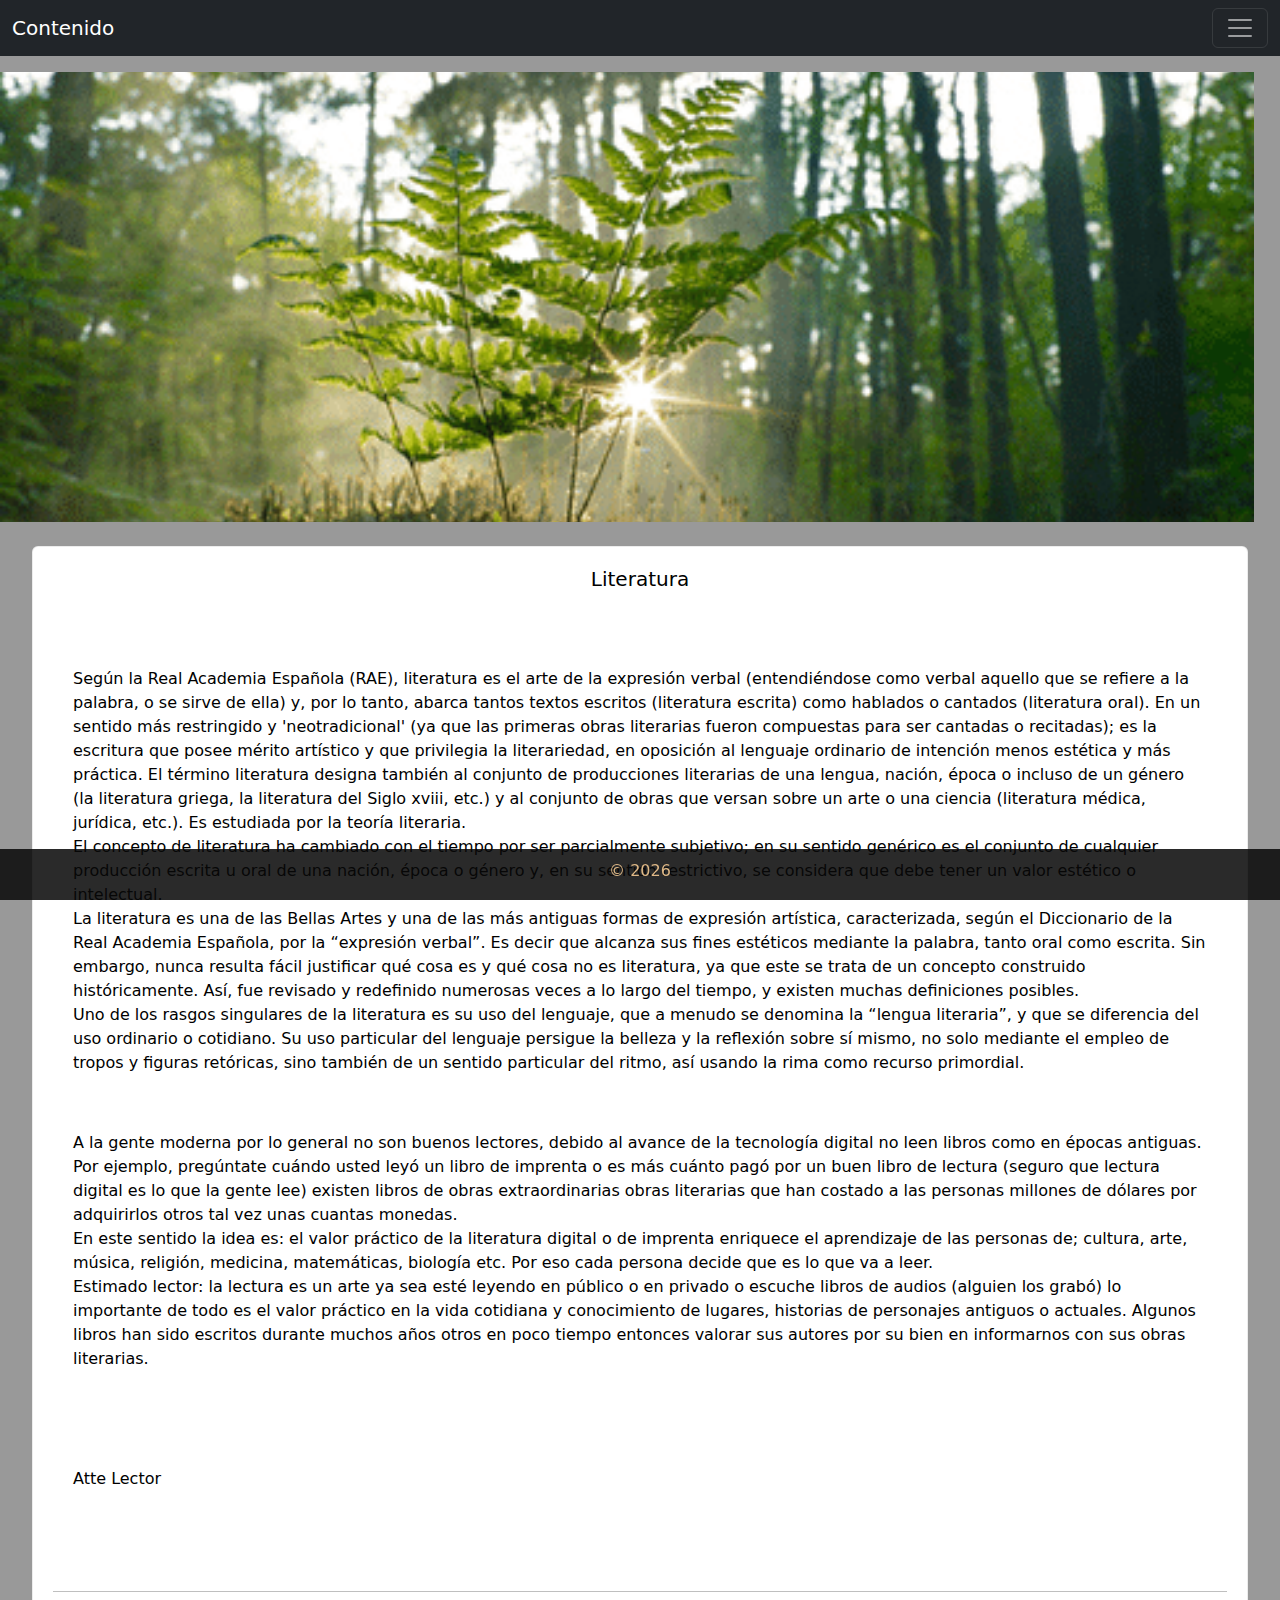
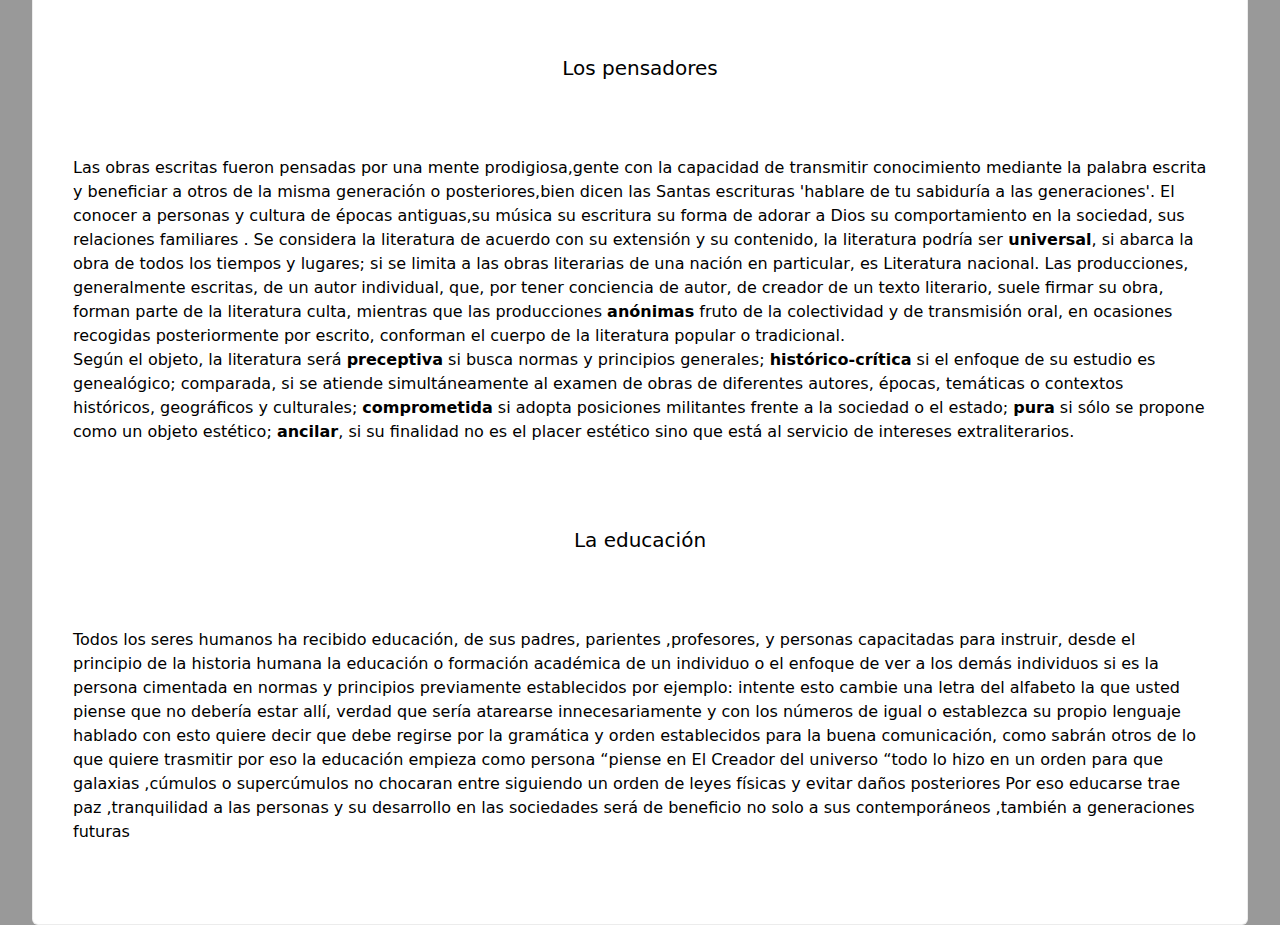
==== commit 3024ab1c: "ok" ====
--- a/contenido.html
+++ b/contenido.html
@@ -175,6 +175,8 @@
 
           <br />
           <br />
+        </div>
+    
           <h5>Los pensadores</h5>
           <br />
           <br />
@@ -209,6 +211,16 @@
           </p>
           <br />
           <br />
+          
+            <h5>La educación</h5>
+            <br>
+            <br>
+            <p>
+           Todos los seres humanos ha recibido educación, de sus padres, parientes ,profesores, y personas capacitadas para instruir, desde el principio de la historia humana la educación o formación académica de un individuo o el enfoque de ver a los demás individuos si es la persona cimentada en normas y principios previamente establecidos por ejemplo: intente esto cambie  una letra del alfabeto la que usted piense que no debería estar allí, verdad que sería atarearse innecesariamente y con  los números de igual o establezca su propio lenguaje hablado con esto quiere decir que debe regirse por la gramática y orden establecidos para la buena comunicación, como sabrán otros de lo que quiere trasmitir por eso la educación empieza como  persona “piense en El Creador del universo “todo lo hizo en un orden para que galaxias ,cúmulos o supercúmulos no chocaran entre siguiendo un orden de leyes físicas y evitar daños posteriores
+           Por eso educarse trae paz ,tranquilidad a las personas y su desarrollo en las sociedades será de beneficio no solo a sus contemporáneos ,también a generaciones futuras 
+           <br>
+           <br>
+          </p>
         </div>
       </div>
     </div>
--- a/Escritura.css
+++ b/Escritura.css
@@ -42,7 +42,7 @@
     color: rgb(0, 0, 0);
 }
 h6{
-    color: white;
+    color: burlywood
 }
 
 body{
@@ -92,7 +92,7 @@
     padding: 12px;
     font-size: 75%;
 
-    background: rgb(3, 3, 20);
+    background: rgba(8, 8, 8, 0.862);
     bottom: 0;
   
 }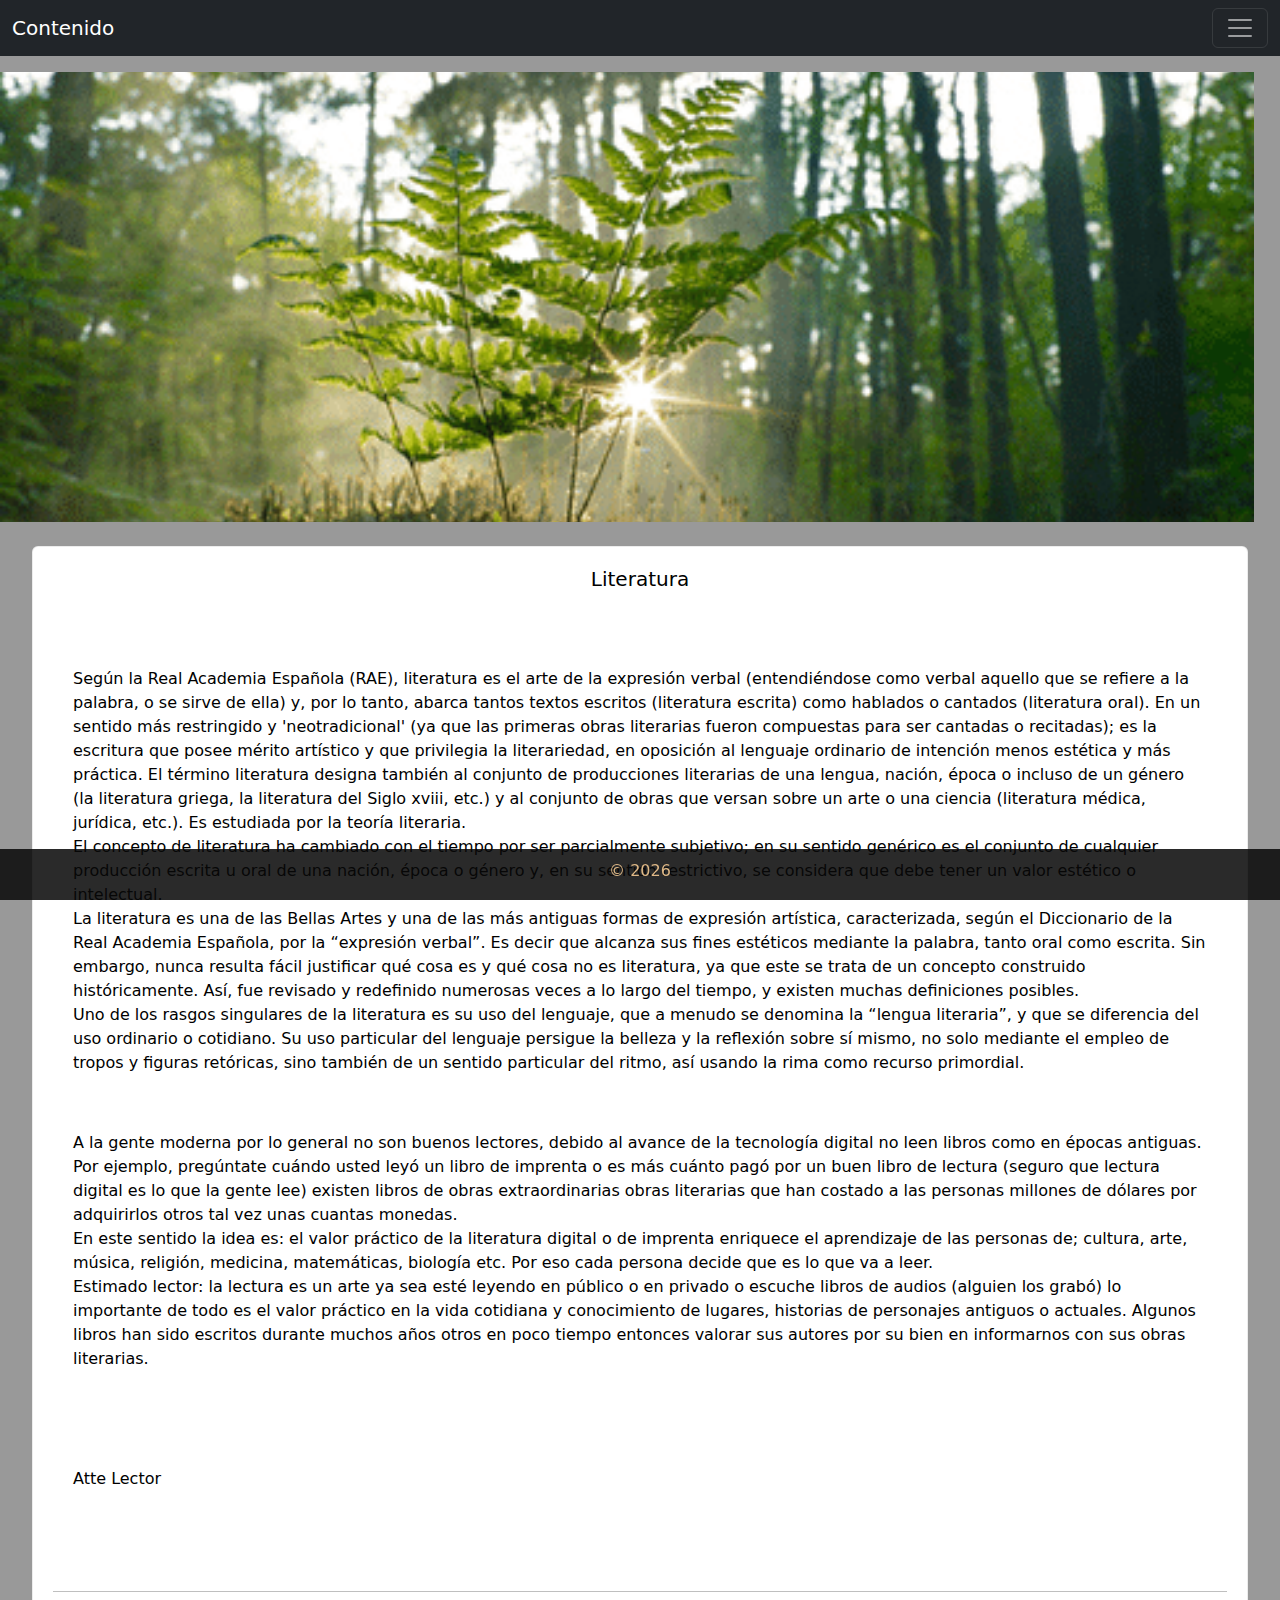
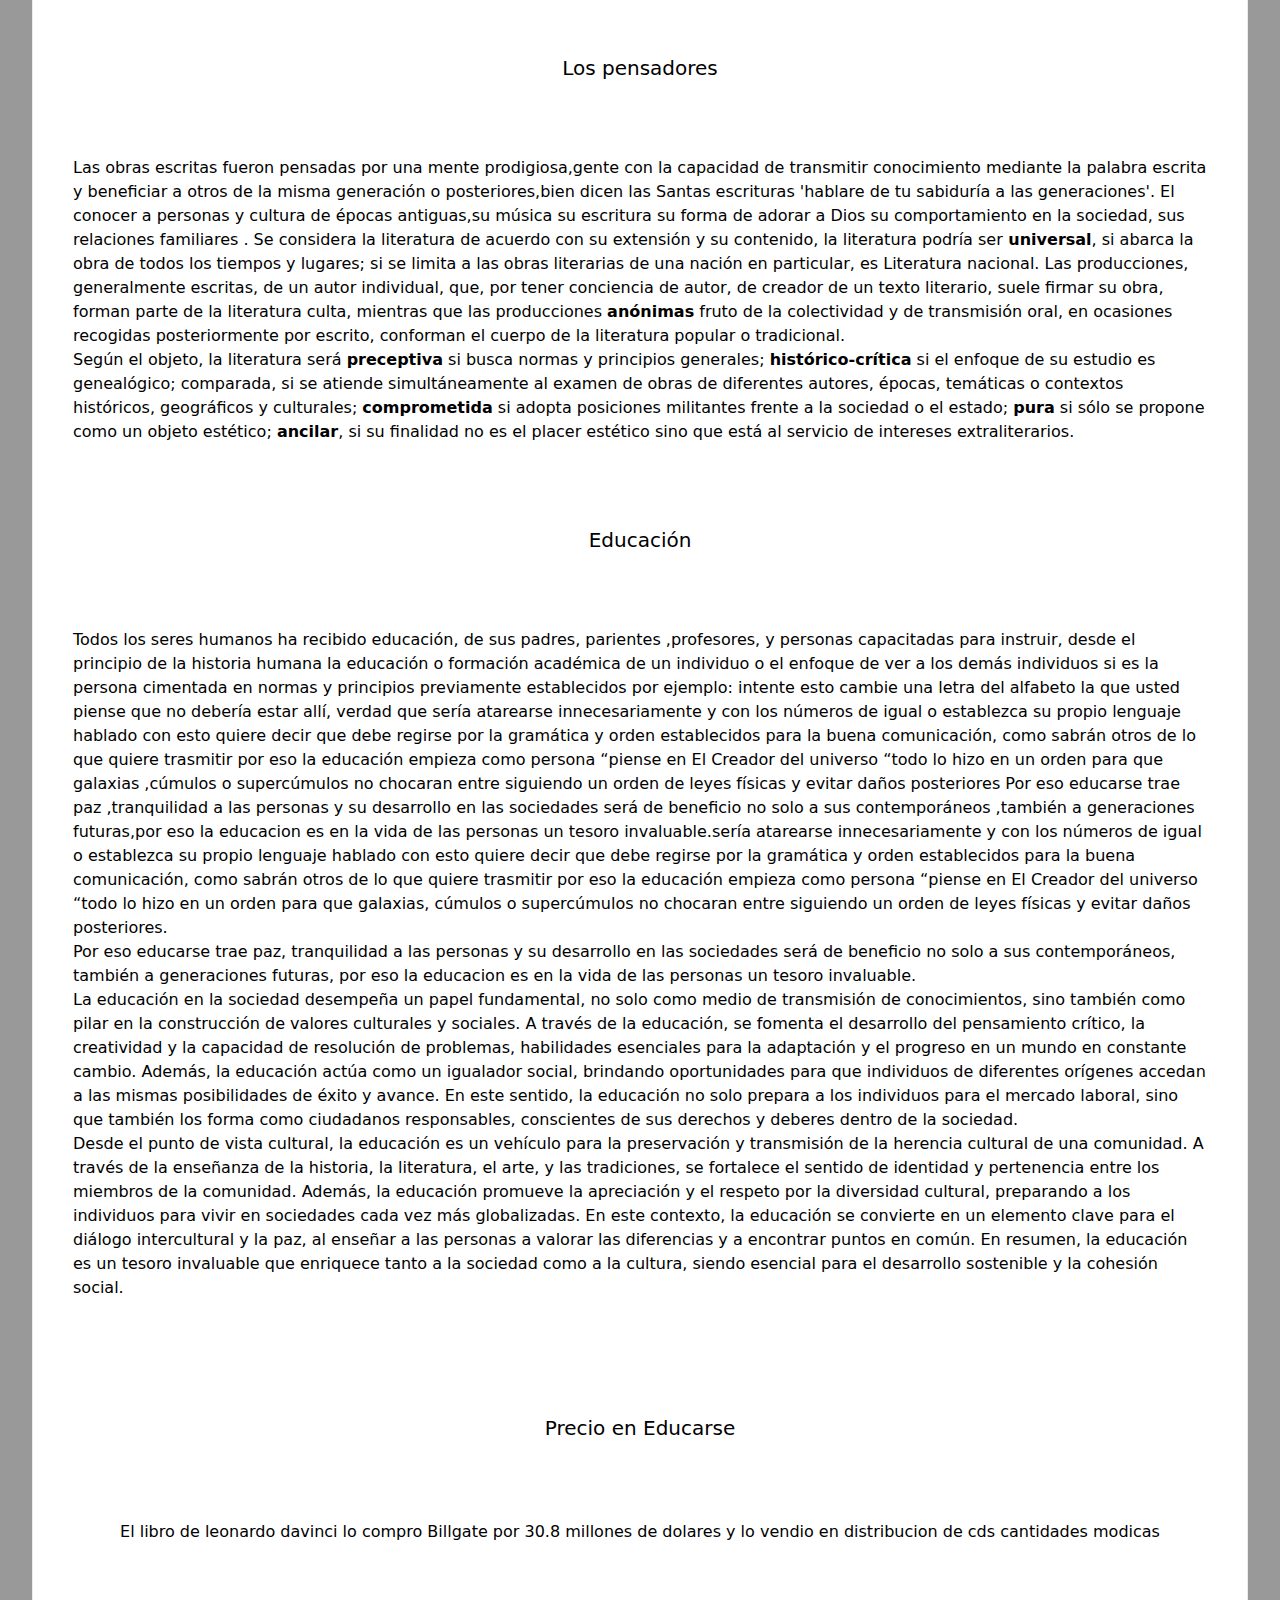
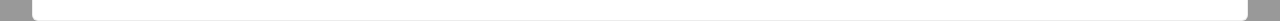
==== commit ffc0f63d: "educacion" ====
--- a/contenido.html
+++ b/contenido.html
@@ -212,14 +212,27 @@
           <br />
           <br />
           
-            <h5>La educación</h5>
+            <h5> Educación</h5>
             <br>
             <br>
             <p>
            Todos los seres humanos ha recibido educación, de sus padres, parientes ,profesores, y personas capacitadas para instruir, desde el principio de la historia humana la educación o formación académica de un individuo o el enfoque de ver a los demás individuos si es la persona cimentada en normas y principios previamente establecidos por ejemplo: intente esto cambie  una letra del alfabeto la que usted piense que no debería estar allí, verdad que sería atarearse innecesariamente y con  los números de igual o establezca su propio lenguaje hablado con esto quiere decir que debe regirse por la gramática y orden establecidos para la buena comunicación, como sabrán otros de lo que quiere trasmitir por eso la educación empieza como  persona “piense en El Creador del universo “todo lo hizo en un orden para que galaxias ,cúmulos o supercúmulos no chocaran entre siguiendo un orden de leyes físicas y evitar daños posteriores
-           Por eso educarse trae paz ,tranquilidad a las personas y su desarrollo en las sociedades será de beneficio no solo a sus contemporáneos ,también a generaciones futuras 
+           Por eso educarse trae paz ,tranquilidad a las personas y su desarrollo en las sociedades será de beneficio no solo a sus contemporáneos ,también a generaciones futuras,por eso la educacion
+           es en la vida de las personas un tesoro invaluable.sería atarearse innecesariamente y con los números de igual o establezca su propio lenguaje hablado con esto quiere decir que debe regirse por la gramática y orden establecidos para la buena comunicación, como sabrán otros de lo que quiere trasmitir por eso la educación empieza como persona “piense en El Creador del universo “todo lo hizo en un orden para que galaxias, cúmulos o supercúmulos no chocaran entre siguiendo un orden de leyes físicas y evitar daños posteriores. <br>Por eso educarse trae paz, tranquilidad a las personas y su desarrollo en las sociedades será de beneficio no solo a sus contemporáneos, también a generaciones futuras, por eso la educacion es en la vida de las personas un tesoro invaluable.<br>
+
+La educación en la sociedad desempeña un papel fundamental, no solo como medio de transmisión de conocimientos, sino también como pilar en la construcción de valores culturales y sociales. A través de la educación, se fomenta el desarrollo del pensamiento crítico, la creatividad y la capacidad de resolución de problemas, habilidades esenciales para la adaptación y el progreso en un mundo en constante cambio. Además, la educación actúa como un igualador social, brindando oportunidades para que individuos de diferentes orígenes accedan a las mismas posibilidades de éxito y avance. En este sentido, la educación no solo prepara a los individuos para el mercado laboral, sino que también los forma como ciudadanos responsables, conscientes de sus derechos y deberes dentro de la sociedad.<br>
+
+Desde el punto de vista cultural, la educación es un vehículo para la preservación y transmisión de la herencia cultural de una comunidad. A través de la enseñanza de la historia, la literatura, el arte, y las tradiciones, se fortalece el sentido de identidad y pertenencia entre los miembros de la comunidad. Además, la educación promueve la apreciación y el respeto por la diversidad cultural, preparando a los individuos para vivir en sociedades cada vez más globalizadas. En este contexto, la educación se convierte en un elemento clave para el diálogo intercultural y la paz, al enseñar a las personas a valorar las diferencias y a encontrar puntos en común. En resumen, la educación es un tesoro invaluable que enriquece tanto a la sociedad como a la cultura, siendo esencial para el desarrollo sostenible y la cohesión social.
+
            <br>
            <br>
+          </p>
+          <p>
+            <h5>Precio en Educarse</h5>
+            <br>
+            <br>
+            <br>
+            El libro de leonardo davinci lo compro Billgate por 30.8 millones de dolares y lo vendio en distribucion de cds cantidades modicas
           </p>
         </div>
       </div>
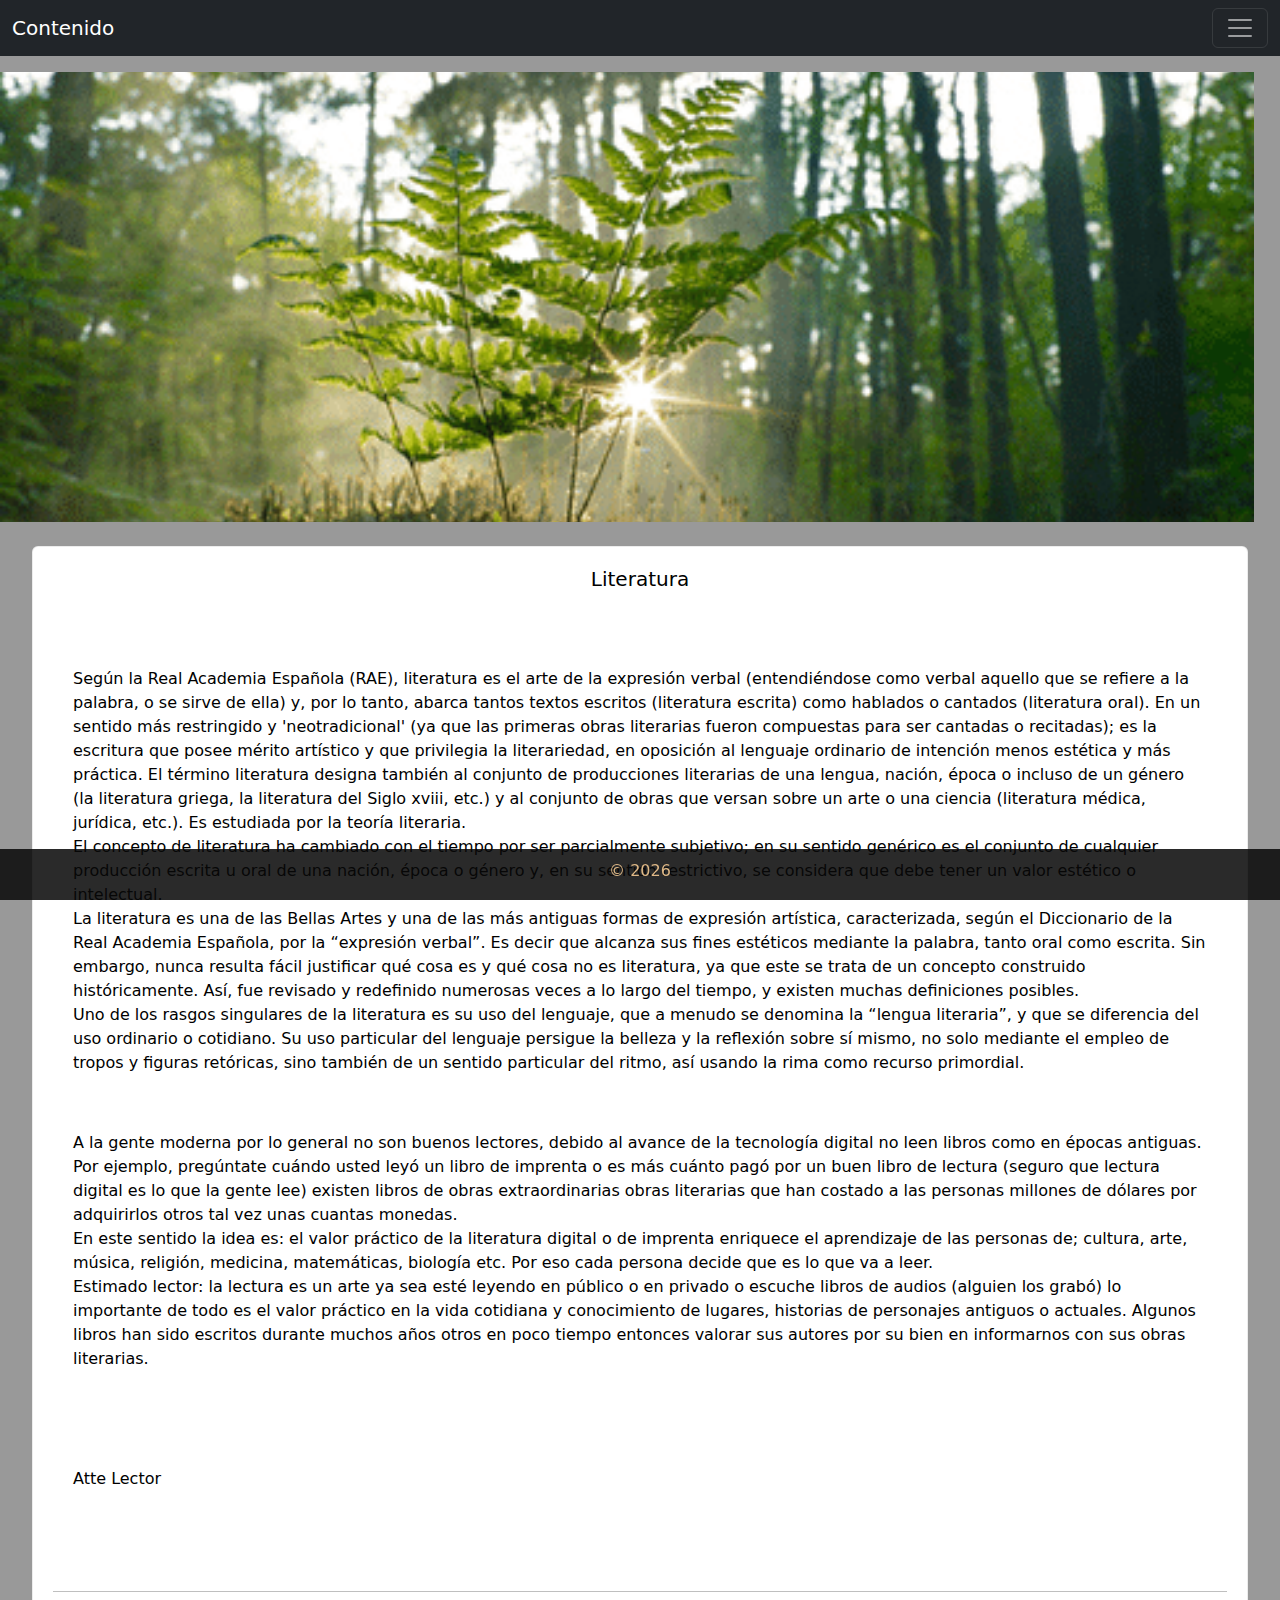
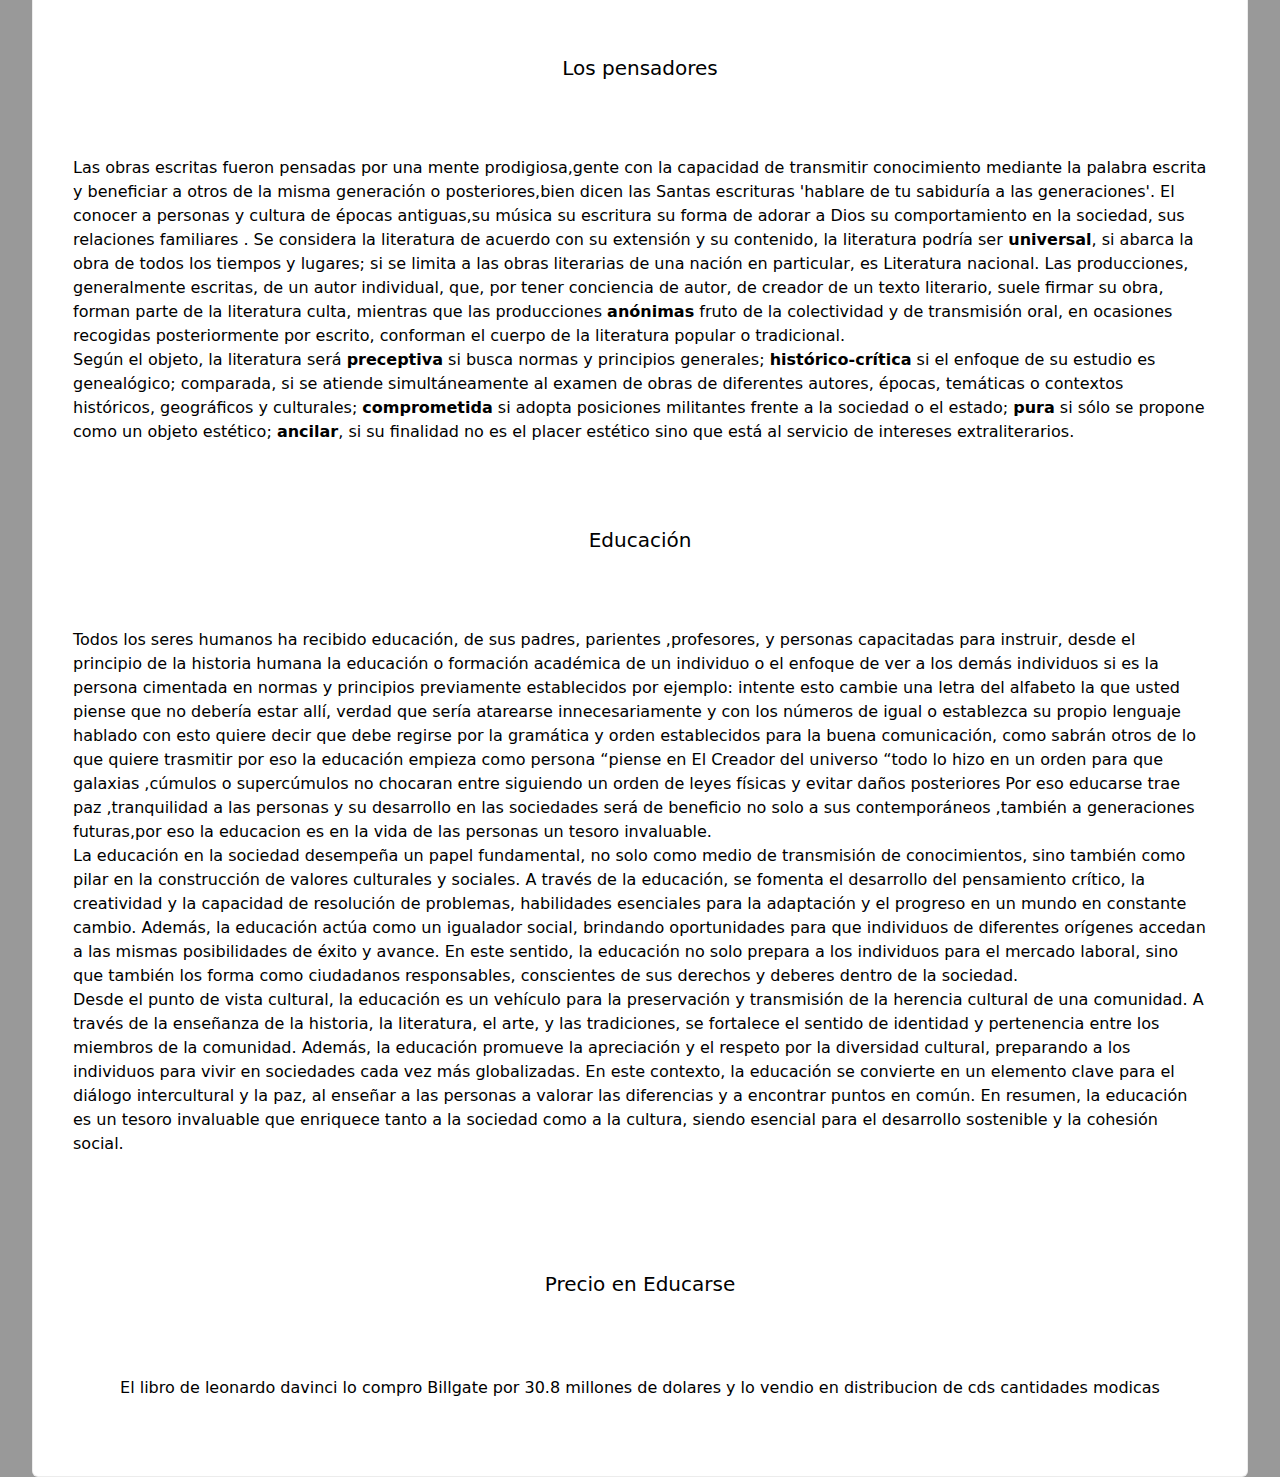
==== commit 7ec97491: "sobre esdritura parrafo" ====
--- a/contenido.html
+++ b/contenido.html
@@ -218,7 +218,7 @@
             <p>
            Todos los seres humanos ha recibido educación, de sus padres, parientes ,profesores, y personas capacitadas para instruir, desde el principio de la historia humana la educación o formación académica de un individuo o el enfoque de ver a los demás individuos si es la persona cimentada en normas y principios previamente establecidos por ejemplo: intente esto cambie  una letra del alfabeto la que usted piense que no debería estar allí, verdad que sería atarearse innecesariamente y con  los números de igual o establezca su propio lenguaje hablado con esto quiere decir que debe regirse por la gramática y orden establecidos para la buena comunicación, como sabrán otros de lo que quiere trasmitir por eso la educación empieza como  persona “piense en El Creador del universo “todo lo hizo en un orden para que galaxias ,cúmulos o supercúmulos no chocaran entre siguiendo un orden de leyes físicas y evitar daños posteriores
            Por eso educarse trae paz ,tranquilidad a las personas y su desarrollo en las sociedades será de beneficio no solo a sus contemporáneos ,también a generaciones futuras,por eso la educacion
-           es en la vida de las personas un tesoro invaluable.sería atarearse innecesariamente y con los números de igual o establezca su propio lenguaje hablado con esto quiere decir que debe regirse por la gramática y orden establecidos para la buena comunicación, como sabrán otros de lo que quiere trasmitir por eso la educación empieza como persona “piense en El Creador del universo “todo lo hizo en un orden para que galaxias, cúmulos o supercúmulos no chocaran entre siguiendo un orden de leyes físicas y evitar daños posteriores. <br>Por eso educarse trae paz, tranquilidad a las personas y su desarrollo en las sociedades será de beneficio no solo a sus contemporáneos, también a generaciones futuras, por eso la educacion es en la vida de las personas un tesoro invaluable.<br>
+           es en la vida de las personas un tesoro invaluable.<br>
 
 La educación en la sociedad desempeña un papel fundamental, no solo como medio de transmisión de conocimientos, sino también como pilar en la construcción de valores culturales y sociales. A través de la educación, se fomenta el desarrollo del pensamiento crítico, la creatividad y la capacidad de resolución de problemas, habilidades esenciales para la adaptación y el progreso en un mundo en constante cambio. Además, la educación actúa como un igualador social, brindando oportunidades para que individuos de diferentes orígenes accedan a las mismas posibilidades de éxito y avance. En este sentido, la educación no solo prepara a los individuos para el mercado laboral, sino que también los forma como ciudadanos responsables, conscientes de sus derechos y deberes dentro de la sociedad.<br>
 
